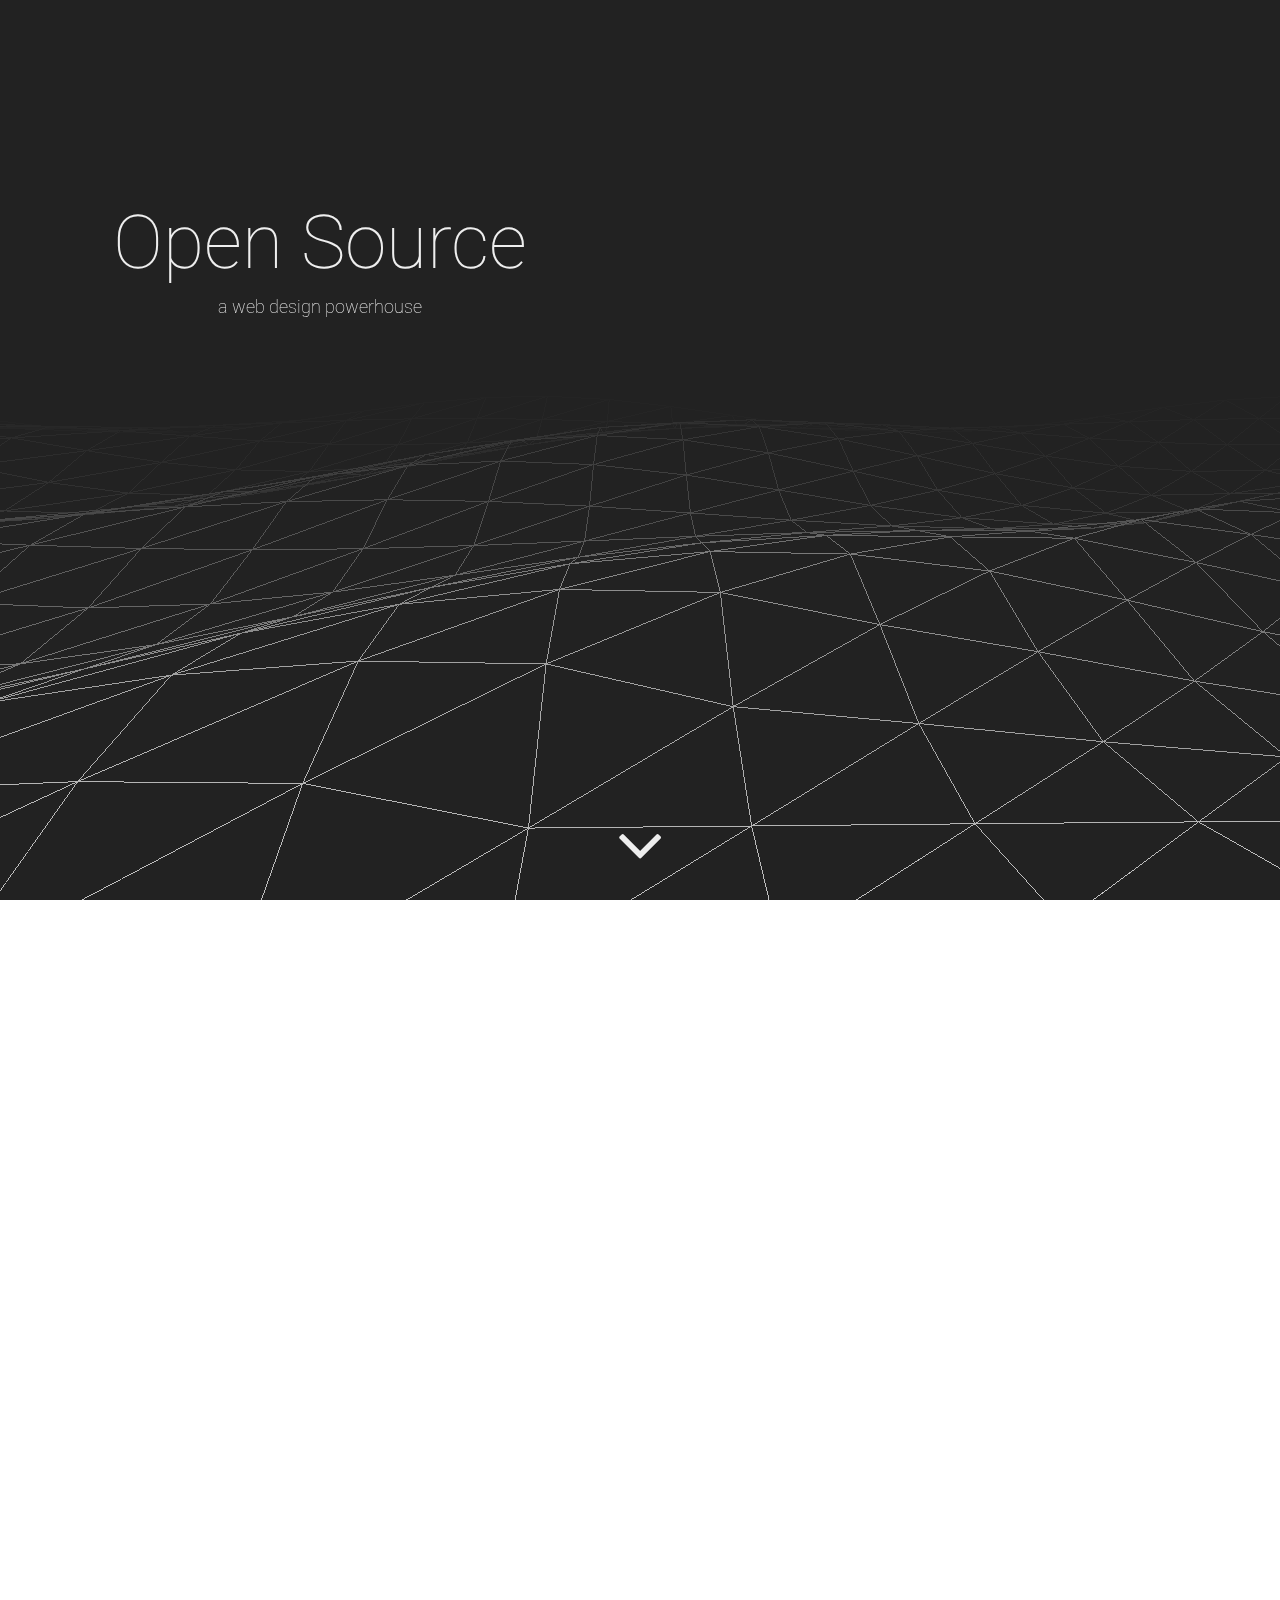
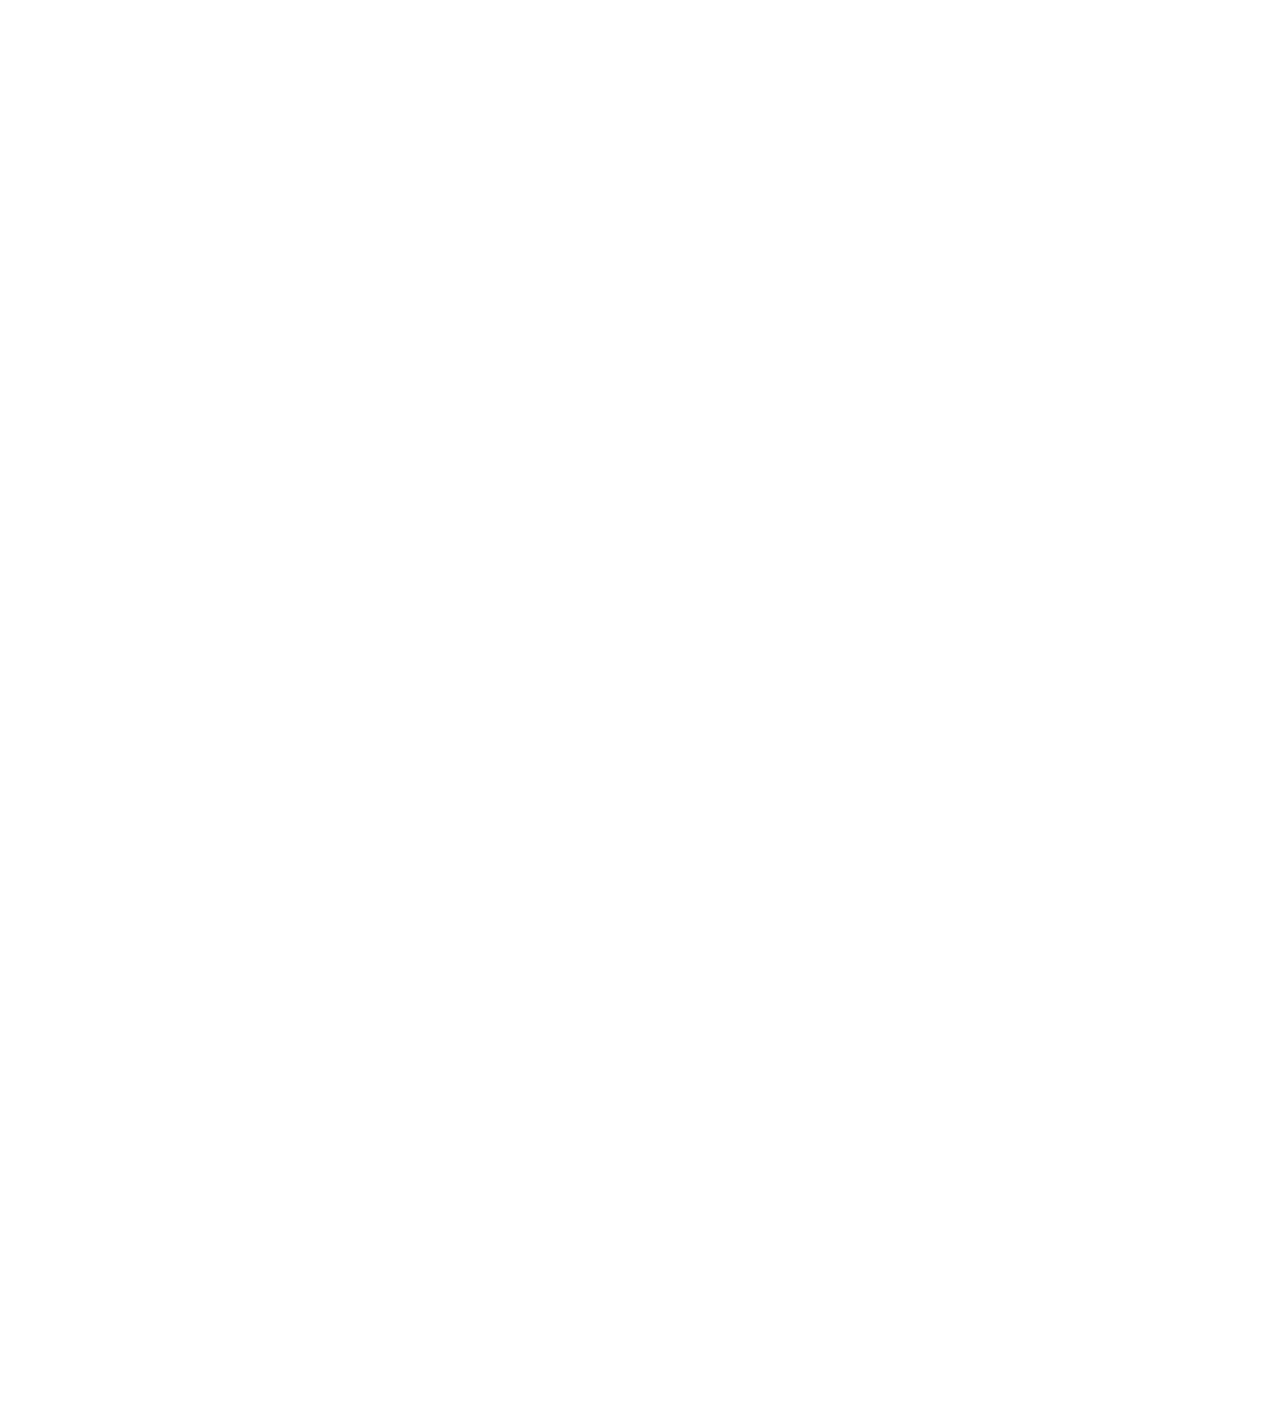
==== index.html @ b3cbcbed "master commit WIP" ====
<!DOCTYPE html>
<html lang="en">
    <head>
        <!-- Basic Page init and SEO -->
        <meta charset="UTF-8">
        <meta http-equiv="X-UA-Compatible" content="IE=edge">
        <meta name="viewport" content="width=device-width, initial-scale=1">
        <meta name="description" content="Open-Source dominates the web design field, and for good reason. Minds from around the world come together to push the limits of technology.">
        <meta name="keywords" content="Open Source, Bleeding Edge, THREE.js, jQuery, CSS, HTML5, Classie, Bootswatch, Font Awesome, Bootstrap, Modern, Website, Design">
        <meta name="robots" content="index,follow">
        <title>Open-Source: Home</title>
        
        <!-- Favicon Data generated by realfavicongenerator.net -->
        <link rel="apple-touch-icon" sizes="57x57" href="assets/images/icons/apple-touch-icon-57x57.png">
        <link rel="apple-touch-icon" sizes="60x60" href="assets/images/icons/apple-touch-icon-60x60.png">
        <link rel="apple-touch-icon" sizes="72x72" href="assets/images/icons/apple-touch-icon-72x72.png">
        <link rel="apple-touch-icon" sizes="76x76" href="assets/images/icons/apple-touch-icon-76x76.png">
        <link rel="apple-touch-icon" sizes="114x114" href="assets/images/icons/apple-touch-icon-114x114.png">
        <link rel="apple-touch-icon" sizes="120x120" href="assets/images/icons/apple-touch-icon-120x120.png">
        <link rel="apple-touch-icon" sizes="144x144" href="assets/images/icons/apple-touch-icon-144x144.png">
        <link rel="apple-touch-icon" sizes="152x152" href="assets/images/icons/apple-touch-icon-152x152.png">
        <link rel="apple-touch-icon" sizes="180x180" href="assets/images/icons/apple-touch-icon-180x180.png">
        <link rel="icon" type="image/png" href="assets/images/icons/favicon-32x32.png" sizes="32x32">
        <link rel="icon" type="image/png" href="assets/images/icons/favicon-194x194.png" sizes="194x194">
        <link rel="icon" type="image/png" href="assets/images/icons/favicon-96x96.png" sizes="96x96">
        <link rel="icon" type="image/png" href="assets/images/icons/android-chrome-192x192.png" sizes="192x192">
        <link rel="icon" type="image/png" href="assets/images/icons/favicon-16x16.png" sizes="16x16">
        <link rel="manifest" href="assets/images/icons/manifest.json">
        <link rel="mask-icon" href="assets/images/icons/safari-pinned-tab.svg" color="#5bbad5">
        <link rel="shortcut icon" href="assets/images/icons/favicon.ico">
        <meta name="msapplication-TileColor" content="#00aba9">
        <meta name="msapplication-TileImage" content="assets/images/icons/mstile-144x144.png">
        <meta name="msapplication-config" content="assets/images/icons/browserconfig.xml">
        <meta name="theme-color" content="#ffffff">
        
        <!-- CSS Resources -->
        <link rel="stylesheet" href="assets/lib/bootstrap/bootswatch/cosmo.min.css">
        <link rel="stylesheet" href="assets/lib/owlcarousel/owl.carousel.css">
        
        <!-- Icons -->
        <link rel="stylesheet" href="assets/lib/fontawesome/font-awesome.min.css">
        
        <!-- Custom Styles -->
        <link rel="stylesheet" href="assets/css/styles.css">
        
        <!-- Javascript Resources -->
        <script src="assets/lib/jquery/jquery.js"></script> <!-- Javascript library to add support for features and plugins -->
        <script src="assets/lib/classie/classie.js"></script> <!-- Used for adding and removing classes from DOM elements -->
        <script src="assets/lib/bootstrap/bootstrap.min.js"></script> <!-- Bootstrap scripts, used for dropdowns -->
        <script src="assets/lib/owlcarousel/owl.carousel.min.js"></script> <!-- Used for scrolling of projects on home page -->
        <script src="assets/lib/threejs/three.min.js"></script> <!-- WebGL interaction "middle man" script -->
        
        <!--[if lt IE 9]>
            <script src="http://html5shim.googlecode.com/svn/trunk/html5.js"></script>
        <![endif]-->
    </head>
    
    <body>
        <!-- Page Preloader to occupy user until resources are loaded -->
        <div id="preloader">
            <div>
                <div id="loader" style="transform:scale(0.6);"><div></div><div></div></div>
            </div>
        </div>

        <div id="intro-effect" class="intro-effect-push">
            
            <!-- hero for intro animation -->
            <header class="header">
        		<div id="three-container"></div> <!-- WebGL container -->
        		<div class="title-block">
        		    <h1>Open Source</h1>
                    <p>a web design powerhouse</p>
        		</div>
            	<button id="enter-site"><i class="fa fa-angle-down"></i></button>
        	</header>
        	
        	<!-- content div used for intro animation -->
        	<div class="content">
        	    
        	    <!-- Main navigation -->
                <nav id="main-nav" class="navbar navbar-default">
                    <div class="container-fluid">
                        <div class="navbar-header"> <!-- Bootstrap mobile toggle -->
                            <button type="button" class="navbar-toggle collapsed" data-toggle="collapse" data-target="#bs-example-navbar-collapse-1" aria-expanded="false">
                                <span class="sr-only">Toggle navigation</span>
                                <span class="icon-bar"></span>
                                <span class="icon-bar"></span>
                                <span class="icon-bar"></span>
                            </button>
                            <!-- button to return to landing page -->
                            <a id="reveal" class="navbar-brand" href="javascript:void(0)">Open Source</a>
                        </div>
                        
                        <div class="collapse navbar-collapse" id="bs-example-navbar-collapse-1">
                            <ul class="nav navbar-nav">
                                <li class="active"><a href="/">Home</a></li>
                                <li><a href="/who/">Who are we?</a></li>
                                <li><a href="/what/">What is Open Source?</a></li>
                                <li><a href="/why/">Why is it so great?</a></li>
                            </ul>
                            <ul class="nav navbar-nav navbar-right">
                                <li><a href="/more/">Learn more</a></li>
                            </ul>
                        </div>
                    </div>
                </nav>
                
                <!-- Main page content -->
                <main id="page-content" style="padding-bottom:70px">
                    <div class="container">
                        <div class="jumbotron">
                            <h1>Open Source Makes the Website World Go 'Round <small><small>(not just a Queen reference)</small></small></h1>
                            <p>Aside from proprietary giants such as Google, Microsoft, and Apple, open source projects run the interwebs. Open Source allows for collaboration among the coders of the world, creating a nerd army to tackle difficult projects.</p>
                            
                            <div class="btn-group">
                                <button type="button" class="btn btn-primary" href="javascript:void(0)" onclick="scrollToId('carousel-header')">Get Started</button>
                                <button type="button" class="btn btn-primary dropdown-toggle" data-toggle="dropdown" aria-haspopup="true" aria-expanded="false"><i class="fa fa-caret-down"></i><span class="sr-only">Toggle Dropdown</span></button>
                                <ul class="dropdown-menu">
                                    <li><a href="javascript:void(0)" onclick="scrollToId('carousel-header')">Projects We Use</a></li>
                                    <li><a href="javascript:void(0)" onclick="scrollToId('quotes-header')">Quotes</a></li>
                                    <li><a href="javascript:void(0)" onclick="scrollToId('facts-header')">Cool Facts</a></li>
                                </ul>
                            </div>
                        </div>
                        
                        <div class="page-header" id="carousel-header" style="padding:30px 0">
                            <h1>Check out these Open Source Projects <small>that we use on this site!</small></h1>
                        </div>
                    </div>
                    
                    <!-- carousel of projects we use on this site -->
                    <div class="row" style="background:#222;max-height:250px">
                        <div class="container">
                            <div id="owl-carousel" style="padding:50px 0">
                              <div class="item"><a href="https://jquery.com/" target="_blank"><img src="assets/images/carousel/jquery-logo.png" alt="jQuery logo" title="jQuery" style="height:150px"></a></div>
                              <div class="item"><a href="http://owlgraphic.com/owlcarousel/" target="_blank"><img src="assets/images/carousel/owl-logo.png" alt="Owl Carousel logo" title="Owl Carousel" style="height:140px;padding-top:5px"></a></div>
                              <div class="item"><a href="http://getbootstrap.com/" target="_blank"><img src="assets/images/carousel/bootstrap-logo.png" alt="Bootstrap logo" title="Bootstrap" style="height:150px"></a></div>
                              <div class="item"><a href="https://c9.io/" target="_blank"><img src="assets/images/carousel/cloud9-logo.png" alt="Cloud 9 logo" title="Cloud9" style="height:150px"></a></div>
                              <div class="item"><a href="https://fontawesome.io/" target="_blank" style="font-size:5em;color:white;text-decoration:none" title="Font Awesome"><i class="fa fa-flag fa-2x"></i></div>
                              <div class="item"><a href="https://bootswatch.com/cosmo/" target="_blank"><img src="assets/images/carousel/bootswatch-logo.png" alt="Bootswatch logo" title="Bootswatch (cosmo theme)" style="height:120px;padding-top:15px"></a></div>
                              <div class="item"><a href="https://threejs.org/" target="_blank"><img src="assets/images/carousel/threejs-logo.png" alt="Three.js logo" title="Three.js" style="padding-top:50px"></a></div>
                              <div class="item"><a href="https://www.khronos.org/webgl/" target="_blank"><img src="assets/images/carousel/webgl-logo.png" alt="WebGL logo" title="WebGL" style="height:150px"></a></div>
                            </div>
                        </div>
                    </div>
                    
                    <div class="container">
                        <!-- expert quotes -->
                        <div class="row">
                            <div class="page-header" id="quotes-header" style="padding:30px 0">
                                <h1>Hear it From the Pros</h1>
                            </div>
                            
                            <section class="well">
                                <blockquote class="blockquote-reverse">
                                    <p>Empowerment of individuals is a key part of what makes open source work,</br> since in the end, innovations tend to come from small groups,</br> not from large, structured efforts.</p>
                                    <small><cite title="Tim O'Reilly">Tim O'Reilly - <a href="http://www.brainyquote.com/quotes/keywords/open_source.html#zXzkv34ZWevtQgSE.99" class="no-style" target="_blank">read more</a></cite></small>
                                </blockquote>
                                <blockquote class="blockquote">
                                    <p>Open source is a development method for software that harnesses the power of distributed</br>peer review and transparency of process. The promise of open source is higher</br>quality better reliability, greater flexibility, lower cost, and</br>an end to predatory vendor lock-in.</p>
                                    <small><cite title="Open Source Initiative"><a href="https://opensource.org/about" class="no-style" target="_blank">read more</a> - OSI</cite></small>
                                </blockquote>
                                <blockquote class="blockquote-reverse">
                                    <p>When I first got into technology I didn't really understand what open source was.</br> Once I started writing software, I realized how important this would be.</p>
                                    <small><cite title="Matt Mullenweg">Matt Mullenweg - <a href="http://www.brainyquote.com/quotes/keywords/open_source.html#zXzkv34ZWevtQgSE.99" class="no-style" target="_blank">read more</a></cite></small>
                                </blockquote>
                                <a class="btn btn-primary" href="/why/">Read more about why it is so powerful <i class="fa fa-arrow-right"></i></a>
                            </section>
                        </div>
                        
                        <!-- Fun facts -->
                        <div class="row">
                            <div class="page-header" id="facts-header" style="padding:30px 0">
                                <h1>Cool Facts</h1>
                            </div>
                            
                            <!-- Facts -->
                            <section style="text-align:center" id="facts">
                                <div class="col-md-3">
                                    <p>Over</p>
                                    <h1 style="font-size:5em;font-weight:bold"><span class="counter" data-value-max="50" data-delta="1">0</span>%</h1></br>
                                    <p>of businesses use an open-source model</p>
                                </div>
                                <div class="col-md-3">
                                    <p>Over</p>
                                    <h1 style="font-size:5em;font-weight:bold"><span class="counter" data-value-max="60" data-delta="1">0</span>%</h1></br>
                                    <p>of <em>all</em> organizations use an open-source model</p>
                                </div>
                                <div class="col-md-3">
                                    <p>Almost</p>
                                    <h1 style="font-size:5em;font-weight:bold"><span class="counter" data-value-max="95" data-delta="1">0</span>%</h1></br>
                                    <p>of mainstream IT organizations either are or have announced plans to move to an open-source model</p>
                                </div>
                                <div class="col-md-3">
                                    <p>Over</p>
                                    <h1 style="font-size:5em;font-weight:bold"><span class="counter" data-value-max="5625" data-delta="25" data-value-current="0">0</span>,000</h1></br>
                                    <p>of businesses use an open-source model</p>
                                </div>
                            </section>
                        </div>
                    </div>
                </main>
                
                <footer class="row well">
                    <div class="container">
                        <div class="col-md-4" style="text-align:left">
                            <p class="navbar-text">Not &copy; by anyone.</p>
                        </div>
                        <div class="col-md-4" style="text-align:center">
                            <div class="btn-group-vertical">
                                <a class="btn btn-default" href="/who/">Who are we?</a>
                                <a class="btn btn-default" href="/what/">What is Open Source?</a>
                                <a class="btn btn-default" href="/why/">Why is it so great?</a>
                                <a class="btn btn-default" href="/more/">Learn more</a>
                            </div>
                        </div>
                        <div class="col-md-4" style="text-align:right">
                            <a href="javascript:void(0);" onclick="scrollToId('intro-effect')" class="btn btn-default">Back to top <i class="fa fa-caret-up"></i></a>
                        </div>
                    </div>
                </footer>
            </div>
        </div>
        
        <!-- Custom Javascript -->
        <script src="assets/js/home.js"></script> 
    </body>
</html>
---- assets/lib/bootstrap/bootswatch/cosmo.min.css ----
@import url(https://fonts.googleapis.com/css?family=Roboto:100,400,300);/*!
 * bootswatch v3.3.6
 * Homepage: http://bootswatch.com
 * Copyright 2012-2015 Thomas Park
 * Licensed under MIT
 * Based on Bootstrap
*//*!
 * Bootstrap v3.3.6 (http://getbootstrap.com)
 * Copyright 2011-2015 Twitter, Inc.
 * Licensed under MIT (https://github.com/twbs/bootstrap/blob/master/LICENSE)
 *//*! normalize.css v3.0.3 | MIT License | github.com/necolas/normalize.css */html{font-family:Roboto;-ms-text-size-adjust:100%;-webkit-text-size-adjust:100%}body{margin:0}article,aside,details,figcaption,figure,footer,header,hgroup,main,menu,nav,section,summary{display:block}audio,canvas,progress,video{display:inline-block;vertical-align:baseline}audio:not([controls]){display:none;height:0}[hidden],template{display:none}a{background-color:transparent}a:active,a:hover{outline:0}abbr[title]{border-bottom:1px dotted}b,strong{font-weight:bold}dfn{font-style:italic}h1{font-size:2em;margin:0.67em 0}mark{background:#ff0;color:#000}small{font-size:80%}sub,sup{font-size:75%;line-height:0;position:relative;vertical-align:baseline}sup{top:-0.5em}sub{bottom:-0.25em}img{border:0}svg:not(:root){overflow:hidden}figure{margin:1em 40px}hr{-webkit-box-sizing:content-box;-moz-box-sizing:content-box;box-sizing:content-box;height:0}pre{overflow:auto}code,kbd,pre,samp{font-family:monospace, monospace;font-size:1em}button,input,optgroup,select,textarea{color:inherit;font:inherit;margin:0}button{overflow:visible}button,select{text-transform:none}button,html input[type="button"],input[type="reset"],input[type="submit"]{-webkit-appearance:button;cursor:pointer}button[disabled],html input[disabled]{cursor:default}button::-moz-focus-inner,input::-moz-focus-inner{border:0;padding:0}input{line-height:normal}input[type="checkbox"],input[type="radio"]{-webkit-box-sizing:border-box;-moz-box-sizing:border-box;box-sizing:border-box;padding:0}input[type="number"]::-webkit-inner-spin-button,input[type="number"]::-webkit-outer-spin-button{height:auto}input[type="search"]{-webkit-appearance:textfield;-webkit-box-sizing:content-box;-moz-box-sizing:content-box;box-sizing:content-box}input[type="search"]::-webkit-search-cancel-button,input[type="search"]::-webkit-search-decoration{-webkit-appearance:none}fieldset{border:1px solid #c0c0c0;margin:0 2px;padding:0.35em 0.625em 0.75em}legend{border:0;padding:0}textarea{overflow:auto}optgroup{font-weight:bold}table{border-collapse:collapse;border-spacing:0}td,th{padding:0}/*! Source: https://github.com/h5bp/html5-boilerplate/blob/master/src/css/main.css */@media print{*,*:before,*:after{background:transparent !important;color:#000 !important;-webkit-box-shadow:none !important;box-shadow:none !important;text-shadow:none !important}a,a:visited{text-decoration:underline}a[href]:after{content:" (" attr(href) ")"}abbr[title]:after{content:" (" attr(title) ")"}a[href^="#"]:after,a[href^="javascript:"]:after{content:""}pre,blockquote{border:1px solid #999;page-break-inside:avoid}thead{display:table-header-group}tr,img{page-break-inside:avoid}img{max-width:100% !important}p,h2,h3{orphans:3;widows:3}h2,h3{page-break-after:avoid}.navbar{display:none}.btn>.caret,.dropup>.btn>.caret{border-top-color:#000 !important}.label{border:1px solid #000}.table{border-collapse:collapse !important}.table td,.table th{background-color:#fff !important}.table-bordered th,.table-bordered td{border:1px solid #ddd !important}}@font-face{font-family:'Glyphicons Halflings';src:url('../fonts/glyphicons-halflings-regular.eot');src:url('../fonts/glyphicons-halflings-regular.eot?#iefix') format('embedded-opentype'),url('../fonts/glyphicons-halflings-regular.woff2') format('woff2'),url('../fonts/glyphicons-halflings-regular.woff') format('woff'),url('../fonts/glyphicons-halflings-regular.ttf') format('truetype'),url('../fonts/glyphicons-halflings-regular.svg#glyphicons_halflingsregular') format('svg')}.glyphicon{position:relative;top:1px;display:inline-block;font-family:'Glyphicons Halflings';font-style:normal;font-weight:normal;line-height:1;-webkit-font-smoothing:antialiased;-moz-osx-font-smoothing:grayscale}.glyphicon-asterisk:before{content:"\002a"}.glyphicon-plus:before{content:"\002b"}.glyphicon-euro:before,.glyphicon-eur:before{content:"\20ac"}.glyphicon-minus:before{content:"\2212"}.glyphicon-cloud:before{content:"\2601"}.glyphicon-envelope:before{content:"\2709"}.glyphicon-pencil:before{content:"\270f"}.glyphicon-glass:before{content:"\e001"}.glyphicon-music:before{content:"\e002"}.glyphicon-search:before{content:"\e003"}.glyphicon-heart:before{content:"\e005"}.glyphicon-star:before{content:"\e006"}.glyphicon-star-empty:before{content:"\e007"}.glyphicon-user:before{content:"\e008"}.glyphicon-film:before{content:"\e009"}.glyphicon-th-large:before{content:"\e010"}.glyphicon-th:before{content:"\e011"}.glyphicon-th-list:before{content:"\e012"}.glyphicon-ok:before{content:"\e013"}.glyphicon-remove:before{content:"\e014"}.glyphicon-zoom-in:before{content:"\e015"}.glyphicon-zoom-out:before{content:"\e016"}.glyphicon-off:before{content:"\e017"}.glyphicon-signal:before{content:"\e018"}.glyphicon-cog:before{content:"\e019"}.glyphicon-trash:before{content:"\e020"}.glyphicon-home:before{content:"\e021"}.glyphicon-file:before{content:"\e022"}.glyphicon-time:before{content:"\e023"}.glyphicon-road:before{content:"\e024"}.glyphicon-download-alt:before{content:"\e025"}.glyphicon-download:before{content:"\e026"}.glyphicon-upload:before{content:"\e027"}.glyphicon-inbox:before{content:"\e028"}.glyphicon-play-circle:before{content:"\e029"}.glyphicon-repeat:before{content:"\e030"}.glyphicon-refresh:before{content:"\e031"}.glyphicon-list-alt:before{content:"\e032"}.glyphicon-lock:before{content:"\e033"}.glyphicon-flag:before{content:"\e034"}.glyphicon-headphones:before{content:"\e035"}.glyphicon-volume-off:before{content:"\e036"}.glyphicon-volume-down:before{content:"\e037"}.glyphicon-volume-up:before{content:"\e038"}.glyphicon-qrcode:before{content:"\e039"}.glyphicon-barcode:before{content:"\e040"}.glyphicon-tag:before{content:"\e041"}.glyphicon-tags:before{content:"\e042"}.glyphicon-book:before{content:"\e043"}.glyphicon-bookmark:before{content:"\e044"}.glyphicon-print:before{content:"\e045"}.glyphicon-camera:before{content:"\e046"}.glyphicon-font:before{content:"\e047"}.glyphicon-bold:before{content:"\e048"}.glyphicon-italic:before{content:"\e049"}.glyphicon-text-height:before{content:"\e050"}.glyphicon-text-width:before{content:"\e051"}.glyphicon-align-left:before{content:"\e052"}.glyphicon-align-center:before{content:"\e053"}.glyphicon-align-right:before{content:"\e054"}.glyphicon-align-justify:before{content:"\e055"}.glyphicon-list:before{content:"\e056"}.glyphicon-indent-left:before{content:"\e057"}.glyphicon-indent-right:before{content:"\e058"}.glyphicon-facetime-video:before{content:"\e059"}.glyphicon-picture:before{content:"\e060"}.glyphicon-map-marker:before{content:"\e062"}.glyphicon-adjust:before{content:"\e063"}.glyphicon-tint:before{content:"\e064"}.glyphicon-edit:before{content:"\e065"}.glyphicon-share:before{content:"\e066"}.glyphicon-check:before{content:"\e067"}.glyphicon-move:before{content:"\e068"}.glyphicon-step-backward:before{content:"\e069"}.glyphicon-fast-backward:before{content:"\e070"}.glyphicon-backward:before{content:"\e071"}.glyphicon-play:before{content:"\e072"}.glyphicon-pause:before{content:"\e073"}.glyphicon-stop:before{content:"\e074"}.glyphicon-forward:before{content:"\e075"}.glyphicon-fast-forward:before{content:"\e076"}.glyphicon-step-forward:before{content:"\e077"}.glyphicon-eject:before{content:"\e078"}.glyphicon-chevron-left:before{content:"\e079"}.glyphicon-chevron-right:before{content:"\e080"}.glyphicon-plus-sign:before{content:"\e081"}.glyphicon-minus-sign:before{content:"\e082"}.glyphicon-remove-sign:before{content:"\e083"}.glyphicon-ok-sign:before{content:"\e084"}.glyphicon-question-sign:before{content:"\e085"}.glyphicon-info-sign:before{content:"\e086"}.glyphicon-screenshot:before{content:"\e087"}.glyphicon-remove-circle:before{content:"\e088"}.glyphicon-ok-circle:before{content:"\e089"}.glyphicon-ban-circle:before{content:"\e090"}.glyphicon-arrow-left:before{content:"\e091"}.glyphicon-arrow-right:before{content:"\e092"}.glyphicon-arrow-up:before{content:"\e093"}.glyphicon-arrow-down:before{content:"\e094"}.glyphicon-share-alt:before{content:"\e095"}.glyphicon-resize-full:before{content:"\e096"}.glyphicon-resize-small:before{content:"\e097"}.glyphicon-exclamation-sign:before{content:"\e101"}.glyphicon-gift:before{content:"\e102"}.glyphicon-leaf:before{content:"\e103"}.glyphicon-fire:before{content:"\e104"}.glyphicon-eye-open:before{content:"\e105"}.glyphicon-eye-close:before{content:"\e106"}.glyphicon-warning-sign:before{content:"\e107"}.glyphicon-plane:before{content:"\e108"}.glyphicon-calendar:before{content:"\e109"}.glyphicon-random:before{content:"\e110"}.glyphicon-comment:before{content:"\e111"}.glyphicon-magnet:before{content:"\e112"}.glyphicon-chevron-up:before{content:"\e113"}.glyphicon-chevron-down:before{content:"\e114"}.glyphicon-retweet:before{content:"\e115"}.glyphicon-shopping-cart:before{content:"\e116"}.glyphicon-folder-close:before{content:"\e117"}.glyphicon-folder-open:before{content:"\e118"}.glyphicon-resize-vertical:before{content:"\e119"}.glyphicon-resize-horizontal:before{content:"\e120"}.glyphicon-hdd:before{content:"\e121"}.glyphicon-bullhorn:before{content:"\e122"}.glyphicon-bell:before{content:"\e123"}.glyphicon-certificate:before{content:"\e124"}.glyphicon-thumbs-up:before{content:"\e125"}.glyphicon-thumbs-down:before{content:"\e126"}.glyphicon-hand-right:before{content:"\e127"}.glyphicon-hand-left:before{content:"\e128"}.glyphicon-hand-up:before{content:"\e129"}.glyphicon-hand-down:before{content:"\e130"}.glyphicon-circle-arrow-right:before{content:"\e131"}.glyphicon-circle-arrow-left:before{content:"\e132"}.glyphicon-circle-arrow-up:before{content:"\e133"}.glyphicon-circle-arrow-down:before{content:"\e134"}.glyphicon-globe:before{content:"\e135"}.glyphicon-wrench:before{content:"\e136"}.glyphicon-tasks:before{content:"\e137"}.glyphicon-filter:before{content:"\e138"}.glyphicon-briefcase:before{content:"\e139"}.glyphicon-fullscreen:before{content:"\e140"}.glyphicon-dashboard:before{content:"\e141"}.glyphicon-paperclip:before{content:"\e142"}.glyphicon-heart-empty:before{content:"\e143"}.glyphicon-link:before{content:"\e144"}.glyphicon-phone:before{content:"\e145"}.glyphicon-pushpin:before{content:"\e146"}.glyphicon-usd:before{content:"\e148"}.glyphicon-gbp:before{content:"\e149"}.glyphicon-sort:before{content:"\e150"}.glyphicon-sort-by-alphabet:before{content:"\e151"}.glyphicon-sort-by-alphabet-alt:before{content:"\e152"}.glyphicon-sort-by-order:before{content:"\e153"}.glyphicon-sort-by-order-alt:before{content:"\e154"}.glyphicon-sort-by-attributes:before{content:"\e155"}.glyphicon-sort-by-attributes-alt:before{content:"\e156"}.glyphicon-unchecked:before{content:"\e157"}.glyphicon-expand:before{content:"\e158"}.glyphicon-collapse-down:before{content:"\e159"}.glyphicon-collapse-up:before{content:"\e160"}.glyphicon-log-in:before{content:"\e161"}.glyphicon-flash:before{content:"\e162"}.glyphicon-log-out:before{content:"\e163"}.glyphicon-new-window:before{content:"\e164"}.glyphicon-record:before{content:"\e165"}.glyphicon-save:before{content:"\e166"}.glyphicon-open:before{content:"\e167"}.glyphicon-saved:before{content:"\e168"}.glyphicon-import:before{content:"\e169"}.glyphicon-export:before{content:"\e170"}.glyphicon-send:before{content:"\e171"}.glyphicon-floppy-disk:before{content:"\e172"}.glyphicon-floppy-saved:before{content:"\e173"}.glyphicon-floppy-remove:before{content:"\e174"}.glyphicon-floppy-save:before{content:"\e175"}.glyphicon-floppy-open:before{content:"\e176"}.glyphicon-credit-card:before{content:"\e177"}.glyphicon-transfer:before{content:"\e178"}.glyphicon-cutlery:before{content:"\e179"}.glyphicon-header:before{content:"\e180"}.glyphicon-compressed:before{content:"\e181"}.glyphicon-earphone:before{content:"\e182"}.glyphicon-phone-alt:before{content:"\e183"}.glyphicon-tower:before{content:"\e184"}.glyphicon-stats:before{content:"\e185"}.glyphicon-sd-video:before{content:"\e186"}.glyphicon-hd-video:before{content:"\e187"}.glyphicon-subtitles:before{content:"\e188"}.glyphicon-sound-stereo:before{content:"\e189"}.glyphicon-sound-dolby:before{content:"\e190"}.glyphicon-sound-5-1:before{content:"\e191"}.glyphicon-sound-6-1:before{content:"\e192"}.glyphicon-sound-7-1:before{content:"\e193"}.glyphicon-copyright-mark:before{content:"\e194"}.glyphicon-registration-mark:before{content:"\e195"}.glyphicon-cloud-download:before{content:"\e197"}.glyphicon-cloud-upload:before{content:"\e198"}.glyphicon-tree-conifer:before{content:"\e199"}.glyphicon-tree-deciduous:before{content:"\e200"}.glyphicon-cd:before{content:"\e201"}.glyphicon-save-file:before{content:"\e202"}.glyphicon-open-file:before{content:"\e203"}.glyphicon-level-up:before{content:"\e204"}.glyphicon-copy:before{content:"\e205"}.glyphicon-paste:before{content:"\e206"}.glyphicon-alert:before{content:"\e209"}.glyphicon-equalizer:before{content:"\e210"}.glyphicon-king:before{content:"\e211"}.glyphicon-queen:before{content:"\e212"}.glyphicon-pawn:before{content:"\e213"}.glyphicon-bishop:before{content:"\e214"}.glyphicon-knight:before{content:"\e215"}.glyphicon-baby-formula:before{content:"\e216"}.glyphicon-tent:before{content:"\26fa"}.glyphicon-blackboard:before{content:"\e218"}.glyphicon-bed:before{content:"\e219"}.glyphicon-apple:before{content:"\f8ff"}.glyphicon-erase:before{content:"\e221"}.glyphicon-hourglass:before{content:"\231b"}.glyphicon-lamp:before{content:"\e223"}.glyphicon-duplicate:before{content:"\e224"}.glyphicon-piggy-bank:before{content:"\e225"}.glyphicon-scissors:before{content:"\e226"}.glyphicon-bitcoin:before{content:"\e227"}.glyphicon-btc:before{content:"\e227"}.glyphicon-xbt:before{content:"\e227"}.glyphicon-yen:before{content:"\00a5"}.glyphicon-jpy:before{content:"\00a5"}.glyphicon-ruble:before{content:"\20bd"}.glyphicon-rub:before{content:"\20bd"}.glyphicon-scale:before{content:"\e230"}.glyphicon-ice-lolly:before{content:"\e231"}.glyphicon-ice-lolly-tasted:before{content:"\e232"}.glyphicon-education:before{content:"\e233"}.glyphicon-option-horizontal:before{content:"\e234"}.glyphicon-option-vertical:before{content:"\e235"}.glyphicon-menu-hamburger:before{content:"\e236"}.glyphicon-modal-window:before{content:"\e237"}.glyphicon-oil:before{content:"\e238"}.glyphicon-grain:before{content:"\e239"}.glyphicon-sunglasses:before{content:"\e240"}.glyphicon-text-size:before{content:"\e241"}.glyphicon-text-color:before{content:"\e242"}.glyphicon-text-background:before{content:"\e243"}.glyphicon-object-align-top:before{content:"\e244"}.glyphicon-object-align-bottom:before{content:"\e245"}.glyphicon-object-align-horizontal:before{content:"\e246"}.glyphicon-object-align-left:before{content:"\e247"}.glyphicon-object-align-vertical:before{content:"\e248"}.glyphicon-object-align-right:before{content:"\e249"}.glyphicon-triangle-right:before{content:"\e250"}.glyphicon-triangle-left:before{content:"\e251"}.glyphicon-triangle-bottom:before{content:"\e252"}.glyphicon-triangle-top:before{content:"\e253"}.glyphicon-console:before{content:"\e254"}.glyphicon-superscript:before{content:"\e255"}.glyphicon-subscript:before{content:"\e256"}.glyphicon-menu-left:before{content:"\e257"}.glyphicon-menu-right:before{content:"\e258"}.glyphicon-menu-down:before{content:"\e259"}.glyphicon-menu-up:before{content:"\e260"}*{-webkit-box-sizing:border-box;-moz-box-sizing:border-box;box-sizing:border-box}*:before,*:after{-webkit-box-sizing:border-box;-moz-box-sizing:border-box;box-sizing:border-box}html{font-size:10px;-webkit-tap-highlight-color:rgba(0,0,0,0)}body{font-family:Roboto;font-size:15px;line-height:1.42857143;color:#333333;background-color:#ffffff}input,button,select,textarea{font-family:inherit;font-size:inherit;line-height:inherit}a{color:#2780e3;text-decoration:none}a:hover,a:focus{color:#165ba8;text-decoration:underline}a:focus{outline:thin dotted;outline:5px auto -webkit-focus-ring-color;outline-offset:-2px}figure{margin:0}img{vertical-align:middle}.img-responsive,.thumbnail>img,.thumbnail a>img,.carousel-inner>.item>img,.carousel-inner>.item>a>img{display:block;max-width:100%;height:auto}.img-rounded{border-radius:0}.img-thumbnail{padding:4px;line-height:1.42857143;background-color:#ffffff;border:1px solid #dddddd;border-radius:0;-webkit-transition:all .2s ease-in-out;-o-transition:all .2s ease-in-out;transition:all .2s ease-in-out;display:inline-block;max-width:100%;height:auto}.img-circle{border-radius:50%}hr{margin-top:21px;margin-bottom:21px;border:0;border-top:1px solid #e6e6e6}.sr-only{position:absolute;width:1px;height:1px;margin:-1px;padding:0;overflow:hidden;clip:rect(0, 0, 0, 0);border:0}.sr-only-focusable:active,.sr-only-focusable:focus{position:static;width:auto;height:auto;margin:0;overflow:visible;clip:auto}[role="button"]{cursor:pointer}h1,h2,h3,h4,h5,h6,.h1,.h2,.h3,.h4,.h5,.h6{font-family:Roboto;font-weight:300;line-height:1.1;color:inherit}h1 small,h2 small,h3 small,h4 small,h5 small,h6 small,.h1 small,.h2 small,.h3 small,.h4 small,.h5 small,.h6 small,h1 .small,h2 .small,h3 .small,h4 .small,h5 .small,h6 .small,.h1 .small,.h2 .small,.h3 .small,.h4 .small,.h5 .small,.h6 .small{font-weight:normal;line-height:1;color:#999999}h1,.h1,h2,.h2,h3,.h3{margin-top:21px;margin-bottom:10.5px}h1 small,.h1 small,h2 small,.h2 small,h3 small,.h3 small,h1 .small,.h1 .small,h2 .small,.h2 .small,h3 .small,.h3 .small{font-size:65%}h4,.h4,h5,.h5,h6,.h6{margin-top:10.5px;margin-bottom:10.5px}h4 small,.h4 small,h5 small,.h5 small,h6 small,.h6 small,h4 .small,.h4 .small,h5 .small,.h5 .small,h6 .small,.h6 .small{font-size:75%}h1,.h1{font-size:39px}h2,.h2{font-size:32px}h3,.h3{font-size:26px}h4,.h4{font-size:19px}h5,.h5{font-size:15px}h6,.h6{font-size:13px}p{margin:0 0 10.5px}.lead{margin-bottom:21px;font-size:17px;font-weight:300;line-height:1.4}@media (min-width:768px){.lead{font-size:22.5px}}small,.small{font-size:86%}mark,.mark{background-color:#ff7518;padding:.2em}.text-left{text-align:left}.text-right{text-align:right}.text-center{text-align:center}.text-justify{text-align:justify}.text-nowrap{white-space:nowrap}.text-lowercase{text-transform:lowercase}.text-uppercase{text-transform:uppercase}.text-capitalize{text-transform:capitalize}.text-muted{color:#999999}.text-primary{color:#2780e3}a.text-primary:hover,a.text-primary:focus{color:#1967be}.text-success{color:#ffffff}a.text-success:hover,a.text-success:focus{color:#e6e6e6}.text-info{color:#ffffff}a.text-info:hover,a.text-info:focus{color:#e6e6e6}.text-warning{color:#ffffff}a.text-warning:hover,a.text-warning:focus{color:#e6e6e6}.text-danger{color:#ffffff}a.text-danger:hover,a.text-danger:focus{color:#e6e6e6}.bg-primary{color:#fff;background-color:#2780e3}a.bg-primary:hover,a.bg-primary:focus{background-color:#1967be}.bg-success{background-color:#3fb618}a.bg-success:hover,a.bg-success:focus{background-color:#2f8912}.bg-info{background-color:#9954bb}a.bg-info:hover,a.bg-info:focus{background-color:#7e3f9d}.bg-warning{background-color:#ff7518}a.bg-warning:hover,a.bg-warning:focus{background-color:#e45c00}.bg-danger{background-color:#ff0039}a.bg-danger:hover,a.bg-danger:focus{background-color:#cc002e}.page-header{padding-bottom:9.5px;margin:42px 0 21px;border-bottom:1px solid #e6e6e6}ul,ol{margin-top:0;margin-bottom:10.5px}ul ul,ol ul,ul ol,ol ol{margin-bottom:0}.list-unstyled{padding-left:0;list-style:none}.list-inline{padding-left:0;list-style:none;margin-left:-5px}.list-inline>li{display:inline-block;padding-left:5px;padding-right:5px}dl{margin-top:0;margin-bottom:21px}dt,dd{line-height:1.42857143}dt{font-weight:bold}dd{margin-left:0}@media (min-width:768px){.dl-horizontal dt{float:left;width:160px;clear:left;text-align:right;overflow:hidden;text-overflow:ellipsis;white-space:nowrap}.dl-horizontal dd{margin-left:180px}}abbr[title],abbr[data-original-title]{cursor:help;border-bottom:1px dotted #999999}.initialism{font-size:90%;text-transform:uppercase}blockquote{padding:10.5px 21px;margin:0 0 21px;font-size:18.75px;border-left:5px solid #e6e6e6}blockquote p:last-child,blockquote ul:last-child,blockquote ol:last-child{margin-bottom:0}blockquote footer,blockquote small,blockquote .small{display:block;font-size:80%;line-height:1.42857143;color:#999999}blockquote footer:before,blockquote small:before,blockquote .small:before{content:'\2014 \00A0'}.blockquote-reverse,blockquote.pull-right{padding-right:15px;padding-left:0;border-right:5px solid #e6e6e6;border-left:0;text-align:right}.blockquote-reverse footer:before,blockquote.pull-right footer:before,.blockquote-reverse small:before,blockquote.pull-right small:before,.blockquote-reverse .small:before,blockquote.pull-right .small:before{content:''}.blockquote-reverse footer:after,blockquote.pull-right footer:after,.blockquote-reverse small:after,blockquote.pull-right small:after,.blockquote-reverse .small:after,blockquote.pull-right .small:after{content:'\00A0 \2014'}address{margin-bottom:21px;font-style:normal;line-height:1.42857143}code,kbd,pre,samp{font-family:Menlo,Monaco,Consolas,"Courier New",monospace}code{padding:2px 4px;font-size:90%;color:#c7254e;background-color:#f9f2f4;border-radius:0}kbd{padding:2px 4px;font-size:90%;color:#ffffff;background-color:#333333;border-radius:0;-webkit-box-shadow:inset 0 -1px 0 rgba(0,0,0,0.25);box-shadow:inset 0 -1px 0 rgba(0,0,0,0.25)}kbd kbd{padding:0;font-size:100%;font-weight:bold;-webkit-box-shadow:none;box-shadow:none}pre{display:block;padding:10px;margin:0 0 10.5px;font-size:14px;line-height:1.42857143;word-break:break-all;word-wrap:break-word;color:#333333;background-color:#f5f5f5;border:1px solid #cccccc;border-radius:0}pre code{padding:0;font-size:inherit;color:inherit;white-space:pre-wrap;background-color:transparent;border-radius:0}.pre-scrollable{max-height:340px;overflow-y:scroll}.container{margin-right:auto;margin-left:auto;padding-left:15px;padding-right:15px}@media (min-width:768px){.container{width:750px}}@media (min-width:992px){.container{width:970px}}@media (min-width:1200px){.container{width:1170px}}.container-fluid{margin-right:auto;margin-left:auto;padding-left:15px;padding-right:15px}.row{margin-left:-15px;margin-right:-15px}.col-xs-1,.col-sm-1,.col-md-1,.col-lg-1,.col-xs-2,.col-sm-2,.col-md-2,.col-lg-2,.col-xs-3,.col-sm-3,.col-md-3,.col-lg-3,.col-xs-4,.col-sm-4,.col-md-4,.col-lg-4,.col-xs-5,.col-sm-5,.col-md-5,.col-lg-5,.col-xs-6,.col-sm-6,.col-md-6,.col-lg-6,.col-xs-7,.col-sm-7,.col-md-7,.col-lg-7,.col-xs-8,.col-sm-8,.col-md-8,.col-lg-8,.col-xs-9,.col-sm-9,.col-md-9,.col-lg-9,.col-xs-10,.col-sm-10,.col-md-10,.col-lg-10,.col-xs-11,.col-sm-11,.col-md-11,.col-lg-11,.col-xs-12,.col-sm-12,.col-md-12,.col-lg-12{position:relative;min-height:1px;padding-left:15px;padding-right:15px}.col-xs-1,.col-xs-2,.col-xs-3,.col-xs-4,.col-xs-5,.col-xs-6,.col-xs-7,.col-xs-8,.col-xs-9,.col-xs-10,.col-xs-11,.col-xs-12{float:left}.col-xs-12{width:100%}.col-xs-11{width:91.66666667%}.col-xs-10{width:83.33333333%}.col-xs-9{width:75%}.col-xs-8{width:66.66666667%}.col-xs-7{width:58.33333333%}.col-xs-6{width:50%}.col-xs-5{width:41.66666667%}.col-xs-4{width:33.33333333%}.col-xs-3{width:25%}.col-xs-2{width:16.66666667%}.col-xs-1{width:8.33333333%}.col-xs-pull-12{right:100%}.col-xs-pull-11{right:91.66666667%}.col-xs-pull-10{right:83.33333333%}.col-xs-pull-9{right:75%}.col-xs-pull-8{right:66.66666667%}.col-xs-pull-7{right:58.33333333%}.col-xs-pull-6{right:50%}.col-xs-pull-5{right:41.66666667%}.col-xs-pull-4{right:33.33333333%}.col-xs-pull-3{right:25%}.col-xs-pull-2{right:16.66666667%}.col-xs-pull-1{right:8.33333333%}.col-xs-pull-0{right:auto}.col-xs-push-12{left:100%}.col-xs-push-11{left:91.66666667%}.col-xs-push-10{left:83.33333333%}.col-xs-push-9{left:75%}.col-xs-push-8{left:66.66666667%}.col-xs-push-7{left:58.33333333%}.col-xs-push-6{left:50%}.col-xs-push-5{left:41.66666667%}.col-xs-push-4{left:33.33333333%}.col-xs-push-3{left:25%}.col-xs-push-2{left:16.66666667%}.col-xs-push-1{left:8.33333333%}.col-xs-push-0{left:auto}.col-xs-offset-12{margin-left:100%}.col-xs-offset-11{margin-left:91.66666667%}.col-xs-offset-10{margin-left:83.33333333%}.col-xs-offset-9{margin-left:75%}.col-xs-offset-8{margin-left:66.66666667%}.col-xs-offset-7{margin-left:58.33333333%}.col-xs-offset-6{margin-left:50%}.col-xs-offset-5{margin-left:41.66666667%}.col-xs-offset-4{margin-left:33.33333333%}.col-xs-offset-3{margin-left:25%}.col-xs-offset-2{margin-left:16.66666667%}.col-xs-offset-1{margin-left:8.33333333%}.col-xs-offset-0{margin-left:0%}@media (min-width:768px){.col-sm-1,.col-sm-2,.col-sm-3,.col-sm-4,.col-sm-5,.col-sm-6,.col-sm-7,.col-sm-8,.col-sm-9,.col-sm-10,.col-sm-11,.col-sm-12{float:left}.col-sm-12{width:100%}.col-sm-11{width:91.66666667%}.col-sm-10{width:83.33333333%}.col-sm-9{width:75%}.col-sm-8{width:66.66666667%}.col-sm-7{width:58.33333333%}.col-sm-6{width:50%}.col-sm-5{width:41.66666667%}.col-sm-4{width:33.33333333%}.col-sm-3{width:25%}.col-sm-2{width:16.66666667%}.col-sm-1{width:8.33333333%}.col-sm-pull-12{right:100%}.col-sm-pull-11{right:91.66666667%}.col-sm-pull-10{right:83.33333333%}.col-sm-pull-9{right:75%}.col-sm-pull-8{right:66.66666667%}.col-sm-pull-7{right:58.33333333%}.col-sm-pull-6{right:50%}.col-sm-pull-5{right:41.66666667%}.col-sm-pull-4{right:33.33333333%}.col-sm-pull-3{right:25%}.col-sm-pull-2{right:16.66666667%}.col-sm-pull-1{right:8.33333333%}.col-sm-pull-0{right:auto}.col-sm-push-12{left:100%}.col-sm-push-11{left:91.66666667%}.col-sm-push-10{left:83.33333333%}.col-sm-push-9{left:75%}.col-sm-push-8{left:66.66666667%}.col-sm-push-7{left:58.33333333%}.col-sm-push-6{left:50%}.col-sm-push-5{left:41.66666667%}.col-sm-push-4{left:33.33333333%}.col-sm-push-3{left:25%}.col-sm-push-2{left:16.66666667%}.col-sm-push-1{left:8.33333333%}.col-sm-push-0{left:auto}.col-sm-offset-12{margin-left:100%}.col-sm-offset-11{margin-left:91.66666667%}.col-sm-offset-10{margin-left:83.33333333%}.col-sm-offset-9{margin-left:75%}.col-sm-offset-8{margin-left:66.66666667%}.col-sm-offset-7{margin-left:58.33333333%}.col-sm-offset-6{margin-left:50%}.col-sm-offset-5{margin-left:41.66666667%}.col-sm-offset-4{margin-left:33.33333333%}.col-sm-offset-3{margin-left:25%}.col-sm-offset-2{margin-left:16.66666667%}.col-sm-offset-1{margin-left:8.33333333%}.col-sm-offset-0{margin-left:0%}}@media (min-width:992px){.col-md-1,.col-md-2,.col-md-3,.col-md-4,.col-md-5,.col-md-6,.col-md-7,.col-md-8,.col-md-9,.col-md-10,.col-md-11,.col-md-12{float:left}.col-md-12{width:100%}.col-md-11{width:91.66666667%}.col-md-10{width:83.33333333%}.col-md-9{width:75%}.col-md-8{width:66.66666667%}.col-md-7{width:58.33333333%}.col-md-6{width:50%}.col-md-5{width:41.66666667%}.col-md-4{width:33.33333333%}.col-md-3{width:25%}.col-md-2{width:16.66666667%}.col-md-1{width:8.33333333%}.col-md-pull-12{right:100%}.col-md-pull-11{right:91.66666667%}.col-md-pull-10{right:83.33333333%}.col-md-pull-9{right:75%}.col-md-pull-8{right:66.66666667%}.col-md-pull-7{right:58.33333333%}.col-md-pull-6{right:50%}.col-md-pull-5{right:41.66666667%}.col-md-pull-4{right:33.33333333%}.col-md-pull-3{right:25%}.col-md-pull-2{right:16.66666667%}.col-md-pull-1{right:8.33333333%}.col-md-pull-0{right:auto}.col-md-push-12{left:100%}.col-md-push-11{left:91.66666667%}.col-md-push-10{left:83.33333333%}.col-md-push-9{left:75%}.col-md-push-8{left:66.66666667%}.col-md-push-7{left:58.33333333%}.col-md-push-6{left:50%}.col-md-push-5{left:41.66666667%}.col-md-push-4{left:33.33333333%}.col-md-push-3{left:25%}.col-md-push-2{left:16.66666667%}.col-md-push-1{left:8.33333333%}.col-md-push-0{left:auto}.col-md-offset-12{margin-left:100%}.col-md-offset-11{margin-left:91.66666667%}.col-md-offset-10{margin-left:83.33333333%}.col-md-offset-9{margin-left:75%}.col-md-offset-8{margin-left:66.66666667%}.col-md-offset-7{margin-left:58.33333333%}.col-md-offset-6{margin-left:50%}.col-md-offset-5{margin-left:41.66666667%}.col-md-offset-4{margin-left:33.33333333%}.col-md-offset-3{margin-left:25%}.col-md-offset-2{margin-left:16.66666667%}.col-md-offset-1{margin-left:8.33333333%}.col-md-offset-0{margin-left:0%}}@media (min-width:1200px){.col-lg-1,.col-lg-2,.col-lg-3,.col-lg-4,.col-lg-5,.col-lg-6,.col-lg-7,.col-lg-8,.col-lg-9,.col-lg-10,.col-lg-11,.col-lg-12{float:left}.col-lg-12{width:100%}.col-lg-11{width:91.66666667%}.col-lg-10{width:83.33333333%}.col-lg-9{width:75%}.col-lg-8{width:66.66666667%}.col-lg-7{width:58.33333333%}.col-lg-6{width:50%}.col-lg-5{width:41.66666667%}.col-lg-4{width:33.33333333%}.col-lg-3{width:25%}.col-lg-2{width:16.66666667%}.col-lg-1{width:8.33333333%}.col-lg-pull-12{right:100%}.col-lg-pull-11{right:91.66666667%}.col-lg-pull-10{right:83.33333333%}.col-lg-pull-9{right:75%}.col-lg-pull-8{right:66.66666667%}.col-lg-pull-7{right:58.33333333%}.col-lg-pull-6{right:50%}.col-lg-pull-5{right:41.66666667%}.col-lg-pull-4{right:33.33333333%}.col-lg-pull-3{right:25%}.col-lg-pull-2{right:16.66666667%}.col-lg-pull-1{right:8.33333333%}.col-lg-pull-0{right:auto}.col-lg-push-12{left:100%}.col-lg-push-11{left:91.66666667%}.col-lg-push-10{left:83.33333333%}.col-lg-push-9{left:75%}.col-lg-push-8{left:66.66666667%}.col-lg-push-7{left:58.33333333%}.col-lg-push-6{left:50%}.col-lg-push-5{left:41.66666667%}.col-lg-push-4{left:33.33333333%}.col-lg-push-3{left:25%}.col-lg-push-2{left:16.66666667%}.col-lg-push-1{left:8.33333333%}.col-lg-push-0{left:auto}.col-lg-offset-12{margin-left:100%}.col-lg-offset-11{margin-left:91.66666667%}.col-lg-offset-10{margin-left:83.33333333%}.col-lg-offset-9{margin-left:75%}.col-lg-offset-8{margin-left:66.66666667%}.col-lg-offset-7{margin-left:58.33333333%}.col-lg-offset-6{margin-left:50%}.col-lg-offset-5{margin-left:41.66666667%}.col-lg-offset-4{margin-left:33.33333333%}.col-lg-offset-3{margin-left:25%}.col-lg-offset-2{margin-left:16.66666667%}.col-lg-offset-1{margin-left:8.33333333%}.col-lg-offset-0{margin-left:0%}}table{background-color:transparent}caption{padding-top:8px;padding-bottom:8px;color:#999999;text-align:left}th{text-align:left}.table{width:100%;max-width:100%;margin-bottom:21px}.table>thead>tr>th,.table>tbody>tr>th,.table>tfoot>tr>th,.table>thead>tr>td,.table>tbody>tr>td,.table>tfoot>tr>td{padding:8px;line-height:1.42857143;vertical-align:top;border-top:1px solid #dddddd}.table>thead>tr>th{vertical-align:bottom;border-bottom:2px solid #dddddd}.table>caption+thead>tr:first-child>th,.table>colgroup+thead>tr:first-child>th,.table>thead:first-child>tr:first-child>th,.table>caption+thead>tr:first-child>td,.table>colgroup+thead>tr:first-child>td,.table>thead:first-child>tr:first-child>td{border-top:0}.table>tbody+tbody{border-top:2px solid #dddddd}.table .table{background-color:#ffffff}.table-condensed>thead>tr>th,.table-condensed>tbody>tr>th,.table-condensed>tfoot>tr>th,.table-condensed>thead>tr>td,.table-condensed>tbody>tr>td,.table-condensed>tfoot>tr>td{padding:5px}.table-bordered{border:1px solid #dddddd}.table-bordered>thead>tr>th,.table-bordered>tbody>tr>th,.table-bordered>tfoot>tr>th,.table-bordered>thead>tr>td,.table-bordered>tbody>tr>td,.table-bordered>tfoot>tr>td{border:1px solid #dddddd}.table-bordered>thead>tr>th,.table-bordered>thead>tr>td{border-bottom-width:2px}.table-striped>tbody>tr:nth-of-type(odd){background-color:#f9f9f9}.table-hover>tbody>tr:hover{background-color:#f5f5f5}table col[class*="col-"]{position:static;float:none;display:table-column}table td[class*="col-"],table th[class*="col-"]{position:static;float:none;display:table-cell}.table>thead>tr>td.active,.table>tbody>tr>td.active,.table>tfoot>tr>td.active,.table>thead>tr>th.active,.table>tbody>tr>th.active,.table>tfoot>tr>th.active,.table>thead>tr.active>td,.table>tbody>tr.active>td,.table>tfoot>tr.active>td,.table>thead>tr.active>th,.table>tbody>tr.active>th,.table>tfoot>tr.active>th{background-color:#f5f5f5}.table-hover>tbody>tr>td.active:hover,.table-hover>tbody>tr>th.active:hover,.table-hover>tbody>tr.active:hover>td,.table-hover>tbody>tr:hover>.active,.table-hover>tbody>tr.active:hover>th{background-color:#e8e8e8}.table>thead>tr>td.success,.table>tbody>tr>td.success,.table>tfoot>tr>td.success,.table>thead>tr>th.success,.table>tbody>tr>th.success,.table>tfoot>tr>th.success,.table>thead>tr.success>td,.table>tbody>tr.success>td,.table>tfoot>tr.success>td,.table>thead>tr.success>th,.table>tbody>tr.success>th,.table>tfoot>tr.success>th{background-color:#3fb618}.table-hover>tbody>tr>td.success:hover,.table-hover>tbody>tr>th.success:hover,.table-hover>tbody>tr.success:hover>td,.table-hover>tbody>tr:hover>.success,.table-hover>tbody>tr.success:hover>th{background-color:#379f15}.table>thead>tr>td.info,.table>tbody>tr>td.info,.table>tfoot>tr>td.info,.table>thead>tr>th.info,.table>tbody>tr>th.info,.table>tfoot>tr>th.info,.table>thead>tr.info>td,.table>tbody>tr.info>td,.table>tfoot>tr.info>td,.table>thead>tr.info>th,.table>tbody>tr.info>th,.table>tfoot>tr.info>th{background-color:#9954bb}.table-hover>tbody>tr>td.info:hover,.table-hover>tbody>tr>th.info:hover,.table-hover>tbody>tr.info:hover>td,.table-hover>tbody>tr:hover>.info,.table-hover>tbody>tr.info:hover>th{background-color:#8d46b0}.table>thead>tr>td.warning,.table>tbody>tr>td.warning,.table>tfoot>tr>td.warning,.table>thead>tr>th.warning,.table>tbody>tr>th.warning,.table>tfoot>tr>th.warning,.table>thead>tr.warning>td,.table>tbody>tr.warning>td,.table>tfoot>tr.warning>td,.table>thead>tr.warning>th,.table>tbody>tr.warning>th,.table>tfoot>tr.warning>th{background-color:#ff7518}.table-hover>tbody>tr>td.warning:hover,.table-hover>tbody>tr>th.warning:hover,.table-hover>tbody>tr.warning:hover>td,.table-hover>tbody>tr:hover>.warning,.table-hover>tbody>tr.warning:hover>th{background-color:#fe6600}.table>thead>tr>td.danger,.table>tbody>tr>td.danger,.table>tfoot>tr>td.danger,.table>thead>tr>th.danger,.table>tbody>tr>th.danger,.table>tfoot>tr>th.danger,.table>thead>tr.danger>td,.table>tbody>tr.danger>td,.table>tfoot>tr.danger>td,.table>thead>tr.danger>th,.table>tbody>tr.danger>th,.table>tfoot>tr.danger>th{background-color:#ff0039}.table-hover>tbody>tr>td.danger:hover,.table-hover>tbody>tr>th.danger:hover,.table-hover>tbody>tr.danger:hover>td,.table-hover>tbody>tr:hover>.danger,.table-hover>tbody>tr.danger:hover>th{background-color:#e60033}.table-responsive{overflow-x:auto;min-height:0.01%}@media screen and (max-width:767px){.table-responsive{width:100%;margin-bottom:15.75px;overflow-y:hidden;-ms-overflow-style:-ms-autohiding-scrollbar;border:1px solid #dddddd}.table-responsive>.table{margin-bottom:0}.table-responsive>.table>thead>tr>th,.table-responsive>.table>tbody>tr>th,.table-responsive>.table>tfoot>tr>th,.table-responsive>.table>thead>tr>td,.table-responsive>.table>tbody>tr>td,.table-responsive>.table>tfoot>tr>td{white-space:nowrap}.table-responsive>.table-bordered{border:0}.table-responsive>.table-bordered>thead>tr>th:first-child,.table-responsive>.table-bordered>tbody>tr>th:first-child,.table-responsive>.table-bordered>tfoot>tr>th:first-child,.table-responsive>.table-bordered>thead>tr>td:first-child,.table-responsive>.table-bordered>tbody>tr>td:first-child,.table-responsive>.table-bordered>tfoot>tr>td:first-child{border-left:0}.table-responsive>.table-bordered>thead>tr>th:last-child,.table-responsive>.table-bordered>tbody>tr>th:last-child,.table-responsive>.table-bordered>tfoot>tr>th:last-child,.table-responsive>.table-bordered>thead>tr>td:last-child,.table-responsive>.table-bordered>tbody>tr>td:last-child,.table-responsive>.table-bordered>tfoot>tr>td:last-child{border-right:0}.table-responsive>.table-bordered>tbody>tr:last-child>th,.table-responsive>.table-bordered>tfoot>tr:last-child>th,.table-responsive>.table-bordered>tbody>tr:last-child>td,.table-responsive>.table-bordered>tfoot>tr:last-child>td{border-bottom:0}}fieldset{padding:0;margin:0;border:0;min-width:0}legend{display:block;width:100%;padding:0;margin-bottom:21px;font-size:22.5px;line-height:inherit;color:#333333;border:0;border-bottom:1px solid #e5e5e5}label{display:inline-block;max-width:100%;margin-bottom:5px;font-weight:bold}input[type="search"]{-webkit-box-sizing:border-box;-moz-box-sizing:border-box;box-sizing:border-box}input[type="radio"],input[type="checkbox"]{margin:4px 0 0;margin-top:1px \9;line-height:normal}input[type="file"]{display:block}input[type="range"]{display:block;width:100%}select[multiple],select[size]{height:auto}input[type="file"]:focus,input[type="radio"]:focus,input[type="checkbox"]:focus{outline:thin dotted;outline:5px auto -webkit-focus-ring-color;outline-offset:-2px}output{display:block;padding-top:11px;font-size:15px;line-height:1.42857143;color:#333333}.form-control{display:block;width:100%;height:43px;padding:10px 18px;font-size:15px;line-height:1.42857143;color:#333333;background-color:#ffffff;background-image:none;border:1px solid #cccccc;border-radius:0;-webkit-box-shadow:inset 0 1px 1px rgba(0,0,0,0.075);box-shadow:inset 0 1px 1px rgba(0,0,0,0.075);-webkit-transition:border-color ease-in-out .15s,-webkit-box-shadow ease-in-out .15s;-o-transition:border-color ease-in-out .15s,box-shadow ease-in-out .15s;transition:border-color ease-in-out .15s,box-shadow ease-in-out .15s}.form-control:focus{border-color:#66afe9;outline:0;-webkit-box-shadow:inset 0 1px 1px rgba(0,0,0,0.075),0 0 8px rgba(102,175,233,0.6);box-shadow:inset 0 1px 1px rgba(0,0,0,0.075),0 0 8px rgba(102,175,233,0.6)}.form-control::-moz-placeholder{color:#999999;opacity:1}.form-control:-ms-input-placeholder{color:#999999}.form-control::-webkit-input-placeholder{color:#999999}.form-control::-ms-expand{border:0;background-color:transparent}.form-control[disabled],.form-control[readonly],fieldset[disabled] .form-control{background-color:#e6e6e6;opacity:1}.form-control[disabled],fieldset[disabled] .form-control{cursor:not-allowed}textarea.form-control{height:auto}input[type="search"]{-webkit-appearance:none}@media screen and (-webkit-min-device-pixel-ratio:0){input[type="date"].form-control,input[type="time"].form-control,input[type="datetime-local"].form-control,input[type="month"].form-control{line-height:43px}input[type="date"].input-sm,input[type="time"].input-sm,input[type="datetime-local"].input-sm,input[type="month"].input-sm,.input-group-sm input[type="date"],.input-group-sm input[type="time"],.input-group-sm input[type="datetime-local"],.input-group-sm input[type="month"]{line-height:31px}input[type="date"].input-lg,input[type="time"].input-lg,input[type="datetime-local"].input-lg,input[type="month"].input-lg,.input-group-lg input[type="date"],.input-group-lg input[type="time"],.input-group-lg input[type="datetime-local"],.input-group-lg input[type="month"]{line-height:64px}}.form-group{margin-bottom:15px}.radio,.checkbox{position:relative;display:block;margin-top:10px;margin-bottom:10px}.radio label,.checkbox label{min-height:21px;padding-left:20px;margin-bottom:0;font-weight:normal;cursor:pointer}.radio input[type="radio"],.radio-inline input[type="radio"],.checkbox input[type="checkbox"],.checkbox-inline input[type="checkbox"]{position:absolute;margin-left:-20px;margin-top:4px \9}.radio+.radio,.checkbox+.checkbox{margin-top:-5px}.radio-inline,.checkbox-inline{position:relative;display:inline-block;padding-left:20px;margin-bottom:0;vertical-align:middle;font-weight:normal;cursor:pointer}.radio-inline+.radio-inline,.checkbox-inline+.checkbox-inline{margin-top:0;margin-left:10px}input[type="radio"][disabled],input[type="checkbox"][disabled],input[type="radio"].disabled,input[type="checkbox"].disabled,fieldset[disabled] input[type="radio"],fieldset[disabled] input[type="checkbox"]{cursor:not-allowed}.radio-inline.disabled,.checkbox-inline.disabled,fieldset[disabled] .radio-inline,fieldset[disabled] .checkbox-inline{cursor:not-allowed}.radio.disabled label,.checkbox.disabled label,fieldset[disabled] .radio label,fieldset[disabled] .checkbox label{cursor:not-allowed}.form-control-static{padding-top:11px;padding-bottom:11px;margin-bottom:0;min-height:36px}.form-control-static.input-lg,.form-control-static.input-sm{padding-left:0;padding-right:0}.input-sm{height:31px;padding:5px 10px;font-size:13px;line-height:1.5;border-radius:0}select.input-sm{height:31px;line-height:31px}textarea.input-sm,select[multiple].input-sm{height:auto}.form-group-sm .form-control{height:31px;padding:5px 10px;font-size:13px;line-height:1.5;border-radius:0}.form-group-sm select.form-control{height:31px;line-height:31px}.form-group-sm textarea.form-control,.form-group-sm select[multiple].form-control{height:auto}.form-group-sm .form-control-static{height:31px;min-height:34px;padding:6px 10px;font-size:13px;line-height:1.5}.input-lg{height:64px;padding:18px 30px;font-size:19px;line-height:1.3333333;border-radius:0}select.input-lg{height:64px;line-height:64px}textarea.input-lg,select[multiple].input-lg{height:auto}.form-group-lg .form-control{height:64px;padding:18px 30px;font-size:19px;line-height:1.3333333;border-radius:0}.form-group-lg select.form-control{height:64px;line-height:64px}.form-group-lg textarea.form-control,.form-group-lg select[multiple].form-control{height:auto}.form-group-lg .form-control-static{height:64px;min-height:40px;padding:19px 30px;font-size:19px;line-height:1.3333333}.has-feedback{position:relative}.has-feedback .form-control{padding-right:53.75px}.form-control-feedback{position:absolute;top:0;right:0;z-index:2;display:block;width:43px;height:43px;line-height:43px;text-align:center;pointer-events:none}.input-lg+.form-control-feedback,.input-group-lg+.form-control-feedback,.form-group-lg .form-control+.form-control-feedback{width:64px;height:64px;line-height:64px}.input-sm+.form-control-feedback,.input-group-sm+.form-control-feedback,.form-group-sm .form-control+.form-control-feedback{width:31px;height:31px;line-height:31px}.has-success .help-block,.has-success .control-label,.has-success .radio,.has-success .checkbox,.has-success .radio-inline,.has-success .checkbox-inline,.has-success.radio label,.has-success.checkbox label,.has-success.radio-inline label,.has-success.checkbox-inline label{color:#ffffff}.has-success .form-control{border-color:#ffffff;-webkit-box-shadow:inset 0 1px 1px rgba(0,0,0,0.075);box-shadow:inset 0 1px 1px rgba(0,0,0,0.075)}.has-success .form-control:focus{border-color:#e6e6e6;-webkit-box-shadow:inset 0 1px 1px rgba(0,0,0,0.075),0 0 6px #fff;box-shadow:inset 0 1px 1px rgba(0,0,0,0.075),0 0 6px #fff}.has-success .input-group-addon{color:#ffffff;border-color:#ffffff;background-color:#3fb618}.has-success .form-control-feedback{color:#ffffff}.has-warning .help-block,.has-warning .control-label,.has-warning .radio,.has-warning .checkbox,.has-warning .radio-inline,.has-warning .checkbox-inline,.has-warning.radio label,.has-warning.checkbox label,.has-warning.radio-inline label,.has-warning.checkbox-inline label{color:#ffffff}.has-warning .form-control{border-color:#ffffff;-webkit-box-shadow:inset 0 1px 1px rgba(0,0,0,0.075);box-shadow:inset 0 1px 1px rgba(0,0,0,0.075)}.has-warning .form-control:focus{border-color:#e6e6e6;-webkit-box-shadow:inset 0 1px 1px rgba(0,0,0,0.075),0 0 6px #fff;box-shadow:inset 0 1px 1px rgba(0,0,0,0.075),0 0 6px #fff}.has-warning .input-group-addon{color:#ffffff;border-color:#ffffff;background-color:#ff7518}.has-warning .form-control-feedback{color:#ffffff}.has-error .help-block,.has-error .control-label,.has-error .radio,.has-error .checkbox,.has-error .radio-inline,.has-error .checkbox-inline,.has-error.radio label,.has-error.checkbox label,.has-error.radio-inline label,.has-error.checkbox-inline label{color:#ffffff}.has-error .form-control{border-color:#ffffff;-webkit-box-shadow:inset 0 1px 1px rgba(0,0,0,0.075);box-shadow:inset 0 1px 1px rgba(0,0,0,0.075)}.has-error .form-control:focus{border-color:#e6e6e6;-webkit-box-shadow:inset 0 1px 1px rgba(0,0,0,0.075),0 0 6px #fff;box-shadow:inset 0 1px 1px rgba(0,0,0,0.075),0 0 6px #fff}.has-error .input-group-addon{color:#ffffff;border-color:#ffffff;background-color:#ff0039}.has-error .form-control-feedback{color:#ffffff}.has-feedback label~.form-control-feedback{top:26px}.has-feedback label.sr-only~.form-control-feedback{top:0}.help-block{display:block;margin-top:5px;margin-bottom:10px;color:#737373}@media (min-width:768px){.form-inline .form-group{display:inline-block;margin-bottom:0;vertical-align:middle}.form-inline .form-control{display:inline-block;width:auto;vertical-align:middle}.form-inline .form-control-static{display:inline-block}.form-inline .input-group{display:inline-table;vertical-align:middle}.form-inline .input-group .input-group-addon,.form-inline .input-group .input-group-btn,.form-inline .input-group .form-control{width:auto}.form-inline .input-group>.form-control{width:100%}.form-inline .control-label{margin-bottom:0;vertical-align:middle}.form-inline .radio,.form-inline .checkbox{display:inline-block;margin-top:0;margin-bottom:0;vertical-align:middle}.form-inline .radio label,.form-inline .checkbox label{padding-left:0}.form-inline .radio input[type="radio"],.form-inline .checkbox input[type="checkbox"]{position:relative;margin-left:0}.form-inline .has-feedback .form-control-feedback{top:0}}.form-horizontal .radio,.form-horizontal .checkbox,.form-horizontal .radio-inline,.form-horizontal .checkbox-inline{margin-top:0;margin-bottom:0;padding-top:11px}.form-horizontal .radio,.form-horizontal .checkbox{min-height:32px}.form-horizontal .form-group{margin-left:-15px;margin-right:-15px}@media (min-width:768px){.form-horizontal .control-label{text-align:right;margin-bottom:0;padding-top:11px}}.form-horizontal .has-feedback .form-control-feedback{right:15px}@media (min-width:768px){.form-horizontal .form-group-lg .control-label{padding-top:19px;font-size:19px}}@media (min-width:768px){.form-horizontal .form-group-sm .control-label{padding-top:6px;font-size:13px}}.btn{display:inline-block;margin-bottom:0;font-weight:normal;text-align:center;vertical-align:middle;-ms-touch-action:manipulation;touch-action:manipulation;cursor:pointer;background-image:none;border:1px solid transparent;white-space:nowrap;padding:10px 18px;font-size:15px;line-height:1.42857143;border-radius:0;-webkit-user-select:none;-moz-user-select:none;-ms-user-select:none;user-select:none}.btn:focus,.btn:active:focus,.btn.active:focus,.btn.focus,.btn:active.focus,.btn.active.focus{outline:thin dotted;outline:5px auto -webkit-focus-ring-color;outline-offset:-2px}.btn:hover,.btn:focus,.btn.focus{color:#ffffff;text-decoration:none}.btn:active,.btn.active{outline:0;background-image:none;-webkit-box-shadow:inset 0 3px 5px rgba(0,0,0,0.125);box-shadow:inset 0 3px 5px rgba(0,0,0,0.125)}.btn.disabled,.btn[disabled],fieldset[disabled] .btn{cursor:not-allowed;opacity:0.65;filter:alpha(opacity=65);-webkit-box-shadow:none;box-shadow:none}a.btn.disabled,fieldset[disabled] a.btn{pointer-events:none}.btn-default{color:#ffffff;background-color:#222222;border-color:#222222}.btn-default:focus,.btn-default.focus{color:#ffffff;background-color:#090909;border-color:#000000}.btn-default:hover{color:#ffffff;background-color:#090909;border-color:#040404}.btn-default:active,.btn-default.active,.open>.dropdown-toggle.btn-default{color:#ffffff;background-color:#090909;border-color:#040404}.btn-default:active:hover,.btn-default.active:hover,.open>.dropdown-toggle.btn-default:hover,.btn-default:active:focus,.btn-default.active:focus,.open>.dropdown-toggle.btn-default:focus,.btn-default:active.focus,.btn-default.active.focus,.open>.dropdown-toggle.btn-default.focus{color:#ffffff;background-color:#000000;border-color:#000000}.btn-default:active,.btn-default.active,.open>.dropdown-toggle.btn-default{background-image:none}.btn-default.disabled:hover,.btn-default[disabled]:hover,fieldset[disabled] .btn-default:hover,.btn-default.disabled:focus,.btn-default[disabled]:focus,fieldset[disabled] .btn-default:focus,.btn-default.disabled.focus,.btn-default[disabled].focus,fieldset[disabled] .btn-default.focus{background-color:#222222;border-color:#222222}.btn-default .badge{color:#222222;background-color:#ffffff}.btn-primary{color:#ffffff;background-color:#2780e3;border-color:#2780e3}.btn-primary:focus,.btn-primary.focus{color:#ffffff;background-color:#1967be;border-color:#10427b}.btn-primary:hover{color:#ffffff;background-color:#1967be;border-color:#1862b5}.btn-primary:active,.btn-primary.active,.open>.dropdown-toggle.btn-primary{color:#ffffff;background-color:#1967be;border-color:#1862b5}.btn-primary:active:hover,.btn-primary.active:hover,.open>.dropdown-toggle.btn-primary:hover,.btn-primary:active:focus,.btn-primary.active:focus,.open>.dropdown-toggle.btn-primary:focus,.btn-primary:active.focus,.btn-primary.active.focus,.open>.dropdown-toggle.btn-primary.focus{color:#ffffff;background-color:#15569f;border-color:#10427b}.btn-primary:active,.btn-primary.active,.open>.dropdown-toggle.btn-primary{background-image:none}.btn-primary.disabled:hover,.btn-primary[disabled]:hover,fieldset[disabled] .btn-primary:hover,.btn-primary.disabled:focus,.btn-primary[disabled]:focus,fieldset[disabled] .btn-primary:focus,.btn-primary.disabled.focus,.btn-primary[disabled].focus,fieldset[disabled] .btn-primary.focus{background-color:#2780e3;border-color:#2780e3}.btn-primary .badge{color:#2780e3;background-color:#ffffff}.btn-success{color:#ffffff;background-color:#3fb618;border-color:#3fb618}.btn-success:focus,.btn-success.focus{color:#ffffff;background-color:#2f8912;border-color:#184509}.btn-success:hover{color:#ffffff;background-color:#2f8912;border-color:#2c8011}.btn-success:active,.btn-success.active,.open>.dropdown-toggle.btn-success{color:#ffffff;background-color:#2f8912;border-color:#2c8011}.btn-success:active:hover,.btn-success.active:hover,.open>.dropdown-toggle.btn-success:hover,.btn-success:active:focus,.btn-success.active:focus,.open>.dropdown-toggle.btn-success:focus,.btn-success:active.focus,.btn-success.active.focus,.open>.dropdown-toggle.btn-success.focus{color:#ffffff;background-color:#24690e;border-color:#184509}.btn-success:active,.btn-success.active,.open>.dropdown-toggle.btn-success{background-image:none}.btn-success.disabled:hover,.btn-success[disabled]:hover,fieldset[disabled] .btn-success:hover,.btn-success.disabled:focus,.btn-success[disabled]:focus,fieldset[disabled] .btn-success:focus,.btn-success.disabled.focus,.btn-success[disabled].focus,fieldset[disabled] .btn-success.focus{background-color:#3fb618;border-color:#3fb618}.btn-success .badge{color:#3fb618;background-color:#ffffff}.btn-info{color:#ffffff;background-color:#9954bb;border-color:#9954bb}.btn-info:focus,.btn-info.focus{color:#ffffff;background-color:#7e3f9d;border-color:#522967}.btn-info:hover{color:#ffffff;background-color:#7e3f9d;border-color:#783c96}.btn-info:active,.btn-info.active,.open>.dropdown-toggle.btn-info{color:#ffffff;background-color:#7e3f9d;border-color:#783c96}.btn-info:active:hover,.btn-info.active:hover,.open>.dropdown-toggle.btn-info:hover,.btn-info:active:focus,.btn-info.active:focus,.open>.dropdown-toggle.btn-info:focus,.btn-info:active.focus,.btn-info.active.focus,.open>.dropdown-toggle.btn-info.focus{color:#ffffff;background-color:#6a3484;border-color:#522967}.btn-info:active,.btn-info.active,.open>.dropdown-toggle.btn-info{background-image:none}.btn-info.disabled:hover,.btn-info[disabled]:hover,fieldset[disabled] .btn-info:hover,.btn-info.disabled:focus,.btn-info[disabled]:focus,fieldset[disabled] .btn-info:focus,.btn-info.disabled.focus,.btn-info[disabled].focus,fieldset[disabled] .btn-info.focus{background-color:#9954bb;border-color:#9954bb}.btn-info .badge{color:#9954bb;background-color:#ffffff}.btn-warning{color:#ffffff;background-color:#ff7518;border-color:#ff7518}.btn-warning:focus,.btn-warning.focus{color:#ffffff;background-color:#e45c00;border-color:#983d00}.btn-warning:hover{color:#ffffff;background-color:#e45c00;border-color:#da5800}.btn-warning:active,.btn-warning.active,.open>.dropdown-toggle.btn-warning{color:#ffffff;background-color:#e45c00;border-color:#da5800}.btn-warning:active:hover,.btn-warning.active:hover,.open>.dropdown-toggle.btn-warning:hover,.btn-warning:active:focus,.btn-warning.active:focus,.open>.dropdown-toggle.btn-warning:focus,.btn-warning:active.focus,.btn-warning.active.focus,.open>.dropdown-toggle.btn-warning.focus{color:#ffffff;background-color:#c04d00;border-color:#983d00}.btn-warning:active,.btn-warning.active,.open>.dropdown-toggle.btn-warning{background-image:none}.btn-warning.disabled:hover,.btn-warning[disabled]:hover,fieldset[disabled] .btn-warning:hover,.btn-warning.disabled:focus,.btn-warning[disabled]:focus,fieldset[disabled] .btn-warning:focus,.btn-warning.disabled.focus,.btn-warning[disabled].focus,fieldset[disabled] .btn-warning.focus{background-color:#ff7518;border-color:#ff7518}.btn-warning .badge{color:#ff7518;background-color:#ffffff}.btn-danger{color:#ffffff;background-color:#ff0039;border-color:#ff0039}.btn-danger:focus,.btn-danger.focus{color:#ffffff;background-color:#cc002e;border-color:#80001c}.btn-danger:hover{color:#ffffff;background-color:#cc002e;border-color:#c2002b}.btn-danger:active,.btn-danger.active,.open>.dropdown-toggle.btn-danger{color:#ffffff;background-color:#cc002e;border-color:#c2002b}.btn-danger:active:hover,.btn-danger.active:hover,.open>.dropdown-toggle.btn-danger:hover,.btn-danger:active:focus,.btn-danger.active:focus,.open>.dropdown-toggle.btn-danger:focus,.btn-danger:active.focus,.btn-danger.active.focus,.open>.dropdown-toggle.btn-danger.focus{color:#ffffff;background-color:#a80026;border-color:#80001c}.btn-danger:active,.btn-danger.active,.open>.dropdown-toggle.btn-danger{background-image:none}.btn-danger.disabled:hover,.btn-danger[disabled]:hover,fieldset[disabled] .btn-danger:hover,.btn-danger.disabled:focus,.btn-danger[disabled]:focus,fieldset[disabled] .btn-danger:focus,.btn-danger.disabled.focus,.btn-danger[disabled].focus,fieldset[disabled] .btn-danger.focus{background-color:#ff0039;border-color:#ff0039}.btn-danger .badge{color:#ff0039;background-color:#ffffff}.btn-link{color:#2780e3;font-weight:normal;border-radius:0}.btn-link,.btn-link:active,.btn-link.active,.btn-link[disabled],fieldset[disabled] .btn-link{background-color:transparent;-webkit-box-shadow:none;box-shadow:none}.btn-link,.btn-link:hover,.btn-link:focus,.btn-link:active{border-color:transparent}.btn-link:hover,.btn-link:focus{color:#165ba8;text-decoration:underline;background-color:transparent}.btn-link[disabled]:hover,fieldset[disabled] .btn-link:hover,.btn-link[disabled]:focus,fieldset[disabled] .btn-link:focus{color:#999999;text-decoration:none}.btn-lg,.btn-group-lg>.btn{padding:18px 30px;font-size:19px;line-height:1.3333333;border-radius:0}.btn-sm,.btn-group-sm>.btn{padding:5px 10px;font-size:13px;line-height:1.5;border-radius:0}.btn-xs,.btn-group-xs>.btn{padding:1px 5px;font-size:13px;line-height:1.5;border-radius:0}.btn-block{display:block;width:100%}.btn-block+.btn-block{margin-top:5px}input[type="submit"].btn-block,input[type="reset"].btn-block,input[type="button"].btn-block{width:100%}.fade{opacity:0;-webkit-transition:opacity 0.15s linear;-o-transition:opacity 0.15s linear;transition:opacity 0.15s linear}.fade.in{opacity:1}.collapse{display:none}.collapse.in{display:block}tr.collapse.in{display:table-row}tbody.collapse.in{display:table-row-group}.collapsing{position:relative;height:0;overflow:hidden;-webkit-transition-property:height, visibility;-o-transition-property:height, visibility;transition-property:height, visibility;-webkit-transition-duration:0.35s;-o-transition-duration:0.35s;transition-duration:0.35s;-webkit-transition-timing-function:ease;-o-transition-timing-function:ease;transition-timing-function:ease}.caret{display:inline-block;width:0;height:0;margin-left:2px;vertical-align:middle;border-top:4px dashed;border-top:4px solid \9;border-right:4px solid transparent;border-left:4px solid transparent}.dropup,.dropdown{position:relative}.dropdown-toggle:focus{outline:0}.dropdown-menu{position:absolute;top:100%;left:0;z-index:1000;display:none;float:left;min-width:160px;padding:5px 0;margin:2px 0 0;list-style:none;font-size:15px;text-align:left;background-color:#ffffff;border:1px solid #cccccc;border:1px solid rgba(0,0,0,0.15);border-radius:0;-webkit-box-shadow:0 6px 12px rgba(0,0,0,0.175);box-shadow:0 6px 12px rgba(0,0,0,0.175);-webkit-background-clip:padding-box;background-clip:padding-box}.dropdown-menu.pull-right{right:0;left:auto}.dropdown-menu .divider{height:1px;margin:9.5px 0;overflow:hidden;background-color:#e5e5e5}.dropdown-menu>li>a{display:block;padding:3px 20px;clear:both;font-weight:normal;line-height:1.42857143;color:#333333;white-space:nowrap}.dropdown-menu>li>a:hover,.dropdown-menu>li>a:focus{text-decoration:none;color:#ffffff;background-color:#2780e3}.dropdown-menu>.active>a,.dropdown-menu>.active>a:hover,.dropdown-menu>.active>a:focus{color:#ffffff;text-decoration:none;outline:0;background-color:#2780e3}.dropdown-menu>.disabled>a,.dropdown-menu>.disabled>a:hover,.dropdown-menu>.disabled>a:focus{color:#999999}.dropdown-menu>.disabled>a:hover,.dropdown-menu>.disabled>a:focus{text-decoration:none;background-color:transparent;background-image:none;filter:progid:DXImageTransform.Microsoft.gradient(enabled=false);cursor:not-allowed}.open>.dropdown-menu{display:block}.open>a{outline:0}.dropdown-menu-right{left:auto;right:0}.dropdown-menu-left{left:0;right:auto}.dropdown-header{display:block;padding:3px 20px;font-size:13px;line-height:1.42857143;color:#999999;white-space:nowrap}.dropdown-backdrop{position:fixed;left:0;right:0;bottom:0;top:0;z-index:990}.pull-right>.dropdown-menu{right:0;left:auto}.dropup .caret,.navbar-fixed-bottom .dropdown .caret{border-top:0;border-bottom:4px dashed;border-bottom:4px solid \9;content:""}.dropup .dropdown-menu,.navbar-fixed-bottom .dropdown .dropdown-menu{top:auto;bottom:100%;margin-bottom:2px}@media (min-width:768px){.navbar-right .dropdown-menu{left:auto;right:0}.navbar-right .dropdown-menu-left{left:0;right:auto}}.btn-group,.btn-group-vertical{position:relative;display:inline-block;vertical-align:middle}.btn-group>.btn,.btn-group-vertical>.btn{position:relative;float:left}.btn-group>.btn:hover,.btn-group-vertical>.btn:hover,.btn-group>.btn:focus,.btn-group-vertical>.btn:focus,.btn-group>.btn:active,.btn-group-vertical>.btn:active,.btn-group>.btn.active,.btn-group-vertical>.btn.active{z-index:2}.btn-group .btn+.btn,.btn-group .btn+.btn-group,.btn-group .btn-group+.btn,.btn-group .btn-group+.btn-group{margin-left:-1px}.btn-toolbar{margin-left:-5px}.btn-toolbar .btn,.btn-toolbar .btn-group,.btn-toolbar .input-group{float:left}.btn-toolbar>.btn,.btn-toolbar>.btn-group,.btn-toolbar>.input-group{margin-left:5px}.btn-group>.btn:not(:first-child):not(:last-child):not(.dropdown-toggle){border-radius:0}.btn-group>.btn:first-child{margin-left:0}.btn-group>.btn:first-child:not(:last-child):not(.dropdown-toggle){border-bottom-right-radius:0;border-top-right-radius:0}.btn-group>.btn:last-child:not(:first-child),.btn-group>.dropdown-toggle:not(:first-child){border-bottom-left-radius:0;border-top-left-radius:0}.btn-group>.btn-group{float:left}.btn-group>.btn-group:not(:first-child):not(:last-child)>.btn{border-radius:0}.btn-group>.btn-group:first-child:not(:last-child)>.btn:last-child,.btn-group>.btn-group:first-child:not(:last-child)>.dropdown-toggle{border-bottom-right-radius:0;border-top-right-radius:0}.btn-group>.btn-group:last-child:not(:first-child)>.btn:first-child{border-bottom-left-radius:0;border-top-left-radius:0}.btn-group .dropdown-toggle:active,.btn-group.open .dropdown-toggle{outline:0}.btn-group>.btn+.dropdown-toggle{padding-left:8px;padding-right:8px}.btn-group>.btn-lg+.dropdown-toggle{padding-left:12px;padding-right:12px}.btn-group.open .dropdown-toggle{-webkit-box-shadow:inset 0 3px 5px rgba(0,0,0,0.125);box-shadow:inset 0 3px 5px rgba(0,0,0,0.125)}.btn-group.open .dropdown-toggle.btn-link{-webkit-box-shadow:none;box-shadow:none}.btn .caret{margin-left:0}.btn-lg .caret{border-width:5px 5px 0;border-bottom-width:0}.dropup .btn-lg .caret{border-width:0 5px 5px}.btn-group-vertical>.btn,.btn-group-vertical>.btn-group,.btn-group-vertical>.btn-group>.btn{display:block;float:none;width:100%;max-width:100%}.btn-group-vertical>.btn-group>.btn{float:none}.btn-group-vertical>.btn+.btn,.btn-group-vertical>.btn+.btn-group,.btn-group-vertical>.btn-group+.btn,.btn-group-vertical>.btn-group+.btn-group{margin-top:-1px;margin-left:0}.btn-group-vertical>.btn:not(:first-child):not(:last-child){border-radius:0}.btn-group-vertical>.btn:first-child:not(:last-child){border-top-right-radius:0;border-top-left-radius:0;border-bottom-right-radius:0;border-bottom-left-radius:0}.btn-group-vertical>.btn:last-child:not(:first-child){border-top-right-radius:0;border-top-left-radius:0;border-bottom-right-radius:0;border-bottom-left-radius:0}.btn-group-vertical>.btn-group:not(:first-child):not(:last-child)>.btn{border-radius:0}.btn-group-vertical>.btn-group:first-child:not(:last-child)>.btn:last-child,.btn-group-vertical>.btn-group:first-child:not(:last-child)>.dropdown-toggle{border-bottom-right-radius:0;border-bottom-left-radius:0}.btn-group-vertical>.btn-group:last-child:not(:first-child)>.btn:first-child{border-top-right-radius:0;border-top-left-radius:0}.btn-group-justified{display:table;width:100%;table-layout:fixed;border-collapse:separate}.btn-group-justified>.btn,.btn-group-justified>.btn-group{float:none;display:table-cell;width:1%}.btn-group-justified>.btn-group .btn{width:100%}.btn-group-justified>.btn-group .dropdown-menu{left:auto}[data-toggle="buttons"]>.btn input[type="radio"],[data-toggle="buttons"]>.btn-group>.btn input[type="radio"],[data-toggle="buttons"]>.btn input[type="checkbox"],[data-toggle="buttons"]>.btn-group>.btn input[type="checkbox"]{position:absolute;clip:rect(0, 0, 0, 0);pointer-events:none}.input-group{position:relative;display:table;border-collapse:separate}.input-group[class*="col-"]{float:none;padding-left:0;padding-right:0}.input-group .form-control{position:relative;z-index:2;float:left;width:100%;margin-bottom:0}.input-group .form-control:focus{z-index:3}.input-group-lg>.form-control,.input-group-lg>.input-group-addon,.input-group-lg>.input-group-btn>.btn{height:64px;padding:18px 30px;font-size:19px;line-height:1.3333333;border-radius:0}select.input-group-lg>.form-control,select.input-group-lg>.input-group-addon,select.input-group-lg>.input-group-btn>.btn{height:64px;line-height:64px}textarea.input-group-lg>.form-control,textarea.input-group-lg>.input-group-addon,textarea.input-group-lg>.input-group-btn>.btn,select[multiple].input-group-lg>.form-control,select[multiple].input-group-lg>.input-group-addon,select[multiple].input-group-lg>.input-group-btn>.btn{height:auto}.input-group-sm>.form-control,.input-group-sm>.input-group-addon,.input-group-sm>.input-group-btn>.btn{height:31px;padding:5px 10px;font-size:13px;line-height:1.5;border-radius:0}select.input-group-sm>.form-control,select.input-group-sm>.input-group-addon,select.input-group-sm>.input-group-btn>.btn{height:31px;line-height:31px}textarea.input-group-sm>.form-control,textarea.input-group-sm>.input-group-addon,textarea.input-group-sm>.input-group-btn>.btn,select[multiple].input-group-sm>.form-control,select[multiple].input-group-sm>.input-group-addon,select[multiple].input-group-sm>.input-group-btn>.btn{height:auto}.input-group-addon,.input-group-btn,.input-group .form-control{display:table-cell}.input-group-addon:not(:first-child):not(:last-child),.input-group-btn:not(:first-child):not(:last-child),.input-group .form-control:not(:first-child):not(:last-child){border-radius:0}.input-group-addon,.input-group-btn{width:1%;white-space:nowrap;vertical-align:middle}.input-group-addon{padding:10px 18px;font-size:15px;font-weight:normal;line-height:1;color:#333333;text-align:center;background-color:#e6e6e6;border:1px solid #cccccc;border-radius:0}.input-group-addon.input-sm{padding:5px 10px;font-size:13px;border-radius:0}.input-group-addon.input-lg{padding:18px 30px;font-size:19px;border-radius:0}.input-group-addon input[type="radio"],.input-group-addon input[type="checkbox"]{margin-top:0}.input-group .form-control:first-child,.input-group-addon:first-child,.input-group-btn:first-child>.btn,.input-group-btn:first-child>.btn-group>.btn,.input-group-btn:first-child>.dropdown-toggle,.input-group-btn:last-child>.btn:not(:last-child):not(.dropdown-toggle),.input-group-btn:last-child>.btn-group:not(:last-child)>.btn{border-bottom-right-radius:0;border-top-right-radius:0}.input-group-addon:first-child{border-right:0}.input-group .form-control:last-child,.input-group-addon:last-child,.input-group-btn:last-child>.btn,.input-group-btn:last-child>.btn-group>.btn,.input-group-btn:last-child>.dropdown-toggle,.input-group-btn:first-child>.btn:not(:first-child),.input-group-btn:first-child>.btn-group:not(:first-child)>.btn{border-bottom-left-radius:0;border-top-left-radius:0}.input-group-addon:last-child{border-left:0}.input-group-btn{position:relative;font-size:0;white-space:nowrap}.input-group-btn>.btn{position:relative}.input-group-btn>.btn+.btn{margin-left:-1px}.input-group-btn>.btn:hover,.input-group-btn>.btn:focus,.input-group-btn>.btn:active{z-index:2}.input-group-btn:first-child>.btn,.input-group-btn:first-child>.btn-group{margin-right:-1px}.input-group-btn:last-child>.btn,.input-group-btn:last-child>.btn-group{z-index:2;margin-left:-1px}.nav{margin-bottom:0;padding-left:0;list-style:none}.nav>li{position:relative;display:block}.nav>li>a{position:relative;display:block;padding:10px 15px}.nav>li>a:hover,.nav>li>a:focus{text-decoration:none;background-color:#e6e6e6}.nav>li.disabled>a{color:#999999}.nav>li.disabled>a:hover,.nav>li.disabled>a:focus{color:#999999;text-decoration:none;background-color:transparent;cursor:not-allowed}.nav .open>a,.nav .open>a:hover,.nav .open>a:focus{background-color:#e6e6e6;border-color:#2780e3}.nav .nav-divider{height:1px;margin:9.5px 0;overflow:hidden;background-color:#e5e5e5}.nav>li>a>img{max-width:none}.nav-tabs{border-bottom:1px solid #dddddd}.nav-tabs>li{float:left;margin-bottom:-1px}.nav-tabs>li>a{margin-right:2px;line-height:1.42857143;border:1px solid transparent;border-radius:0 0 0 0}.nav-tabs>li>a:hover{border-color:#e6e6e6 #e6e6e6 #dddddd}.nav-tabs>li.active>a,.nav-tabs>li.active>a:hover,.nav-tabs>li.active>a:focus{color:#555555;background-color:#ffffff;border:1px solid #dddddd;border-bottom-color:transparent;cursor:default}.nav-tabs.nav-justified{width:100%;border-bottom:0}.nav-tabs.nav-justified>li{float:none}.nav-tabs.nav-justified>li>a{text-align:center;margin-bottom:5px}.nav-tabs.nav-justified>.dropdown .dropdown-menu{top:auto;left:auto}@media (min-width:768px){.nav-tabs.nav-justified>li{display:table-cell;width:1%}.nav-tabs.nav-justified>li>a{margin-bottom:0}}.nav-tabs.nav-justified>li>a{margin-right:0;border-radius:0}.nav-tabs.nav-justified>.active>a,.nav-tabs.nav-justified>.active>a:hover,.nav-tabs.nav-justified>.active>a:focus{border:1px solid #dddddd}@media (min-width:768px){.nav-tabs.nav-justified>li>a{border-bottom:1px solid #dddddd;border-radius:0 0 0 0}.nav-tabs.nav-justified>.active>a,.nav-tabs.nav-justified>.active>a:hover,.nav-tabs.nav-justified>.active>a:focus{border-bottom-color:#ffffff}}.nav-pills>li{float:left}.nav-pills>li>a{border-radius:0}.nav-pills>li+li{margin-left:2px}.nav-pills>li.active>a,.nav-pills>li.active>a:hover,.nav-pills>li.active>a:focus{color:#ffffff;background-color:#2780e3}.nav-stacked>li{float:none}.nav-stacked>li+li{margin-top:2px;margin-left:0}.nav-justified{width:100%}.nav-justified>li{float:none}.nav-justified>li>a{text-align:center;margin-bottom:5px}.nav-justified>.dropdown .dropdown-menu{top:auto;left:auto}@media (min-width:768px){.nav-justified>li{display:table-cell;width:1%}.nav-justified>li>a{margin-bottom:0}}.nav-tabs-justified{border-bottom:0}.nav-tabs-justified>li>a{margin-right:0;border-radius:0}.nav-tabs-justified>.active>a,.nav-tabs-justified>.active>a:hover,.nav-tabs-justified>.active>a:focus{border:1px solid #dddddd}@media (min-width:768px){.nav-tabs-justified>li>a{border-bottom:1px solid #dddddd;border-radius:0 0 0 0}.nav-tabs-justified>.active>a,.nav-tabs-justified>.active>a:hover,.nav-tabs-justified>.active>a:focus{border-bottom-color:#ffffff}}.tab-content>.tab-pane{display:none}.tab-content>.active{display:block}.nav-tabs .dropdown-menu{margin-top:-1px;border-top-right-radius:0;border-top-left-radius:0}.navbar{position:relative;min-height:50px;margin-bottom:21px;border:1px solid transparent}@media (min-width:768px){.navbar{border-radius:0}}@media (min-width:768px){.navbar-header{float:left}}.navbar-collapse{overflow-x:visible;padding-right:15px;padding-left:15px;border-top:1px solid transparent;-webkit-box-shadow:inset 0 1px 0 rgba(255,255,255,0.1);box-shadow:inset 0 1px 0 rgba(255,255,255,0.1);-webkit-overflow-scrolling:touch}.navbar-collapse.in{overflow-y:auto}@media (min-width:768px){.navbar-collapse{width:auto;border-top:0;-webkit-box-shadow:none;box-shadow:none}.navbar-collapse.collapse{display:block !important;height:auto !important;padding-bottom:0;overflow:visible !important}.navbar-collapse.in{overflow-y:visible}.navbar-fixed-top .navbar-collapse,.navbar-static-top .navbar-collapse,.navbar-fixed-bottom .navbar-collapse{padding-left:0;padding-right:0}}.navbar-fixed-top .navbar-collapse,.navbar-fixed-bottom .navbar-collapse{max-height:340px}@media (max-device-width:480px) and (orientation:landscape){.navbar-fixed-top .navbar-collapse,.navbar-fixed-bottom .navbar-collapse{max-height:200px}}.container>.navbar-header,.container-fluid>.navbar-header,.container>.navbar-collapse,.container-fluid>.navbar-collapse{margin-right:-15px;margin-left:-15px}@media (min-width:768px){.container>.navbar-header,.container-fluid>.navbar-header,.container>.navbar-collapse,.container-fluid>.navbar-collapse{margin-right:0;margin-left:0}}.navbar-static-top{z-index:1000;border-width:0 0 1px}@media (min-width:768px){.navbar-static-top{border-radius:0}}.navbar-fixed-top,.navbar-fixed-bottom{position:fixed;right:0;left:0;z-index:1030}@media (min-width:768px){.navbar-fixed-top,.navbar-fixed-bottom{border-radius:0}}.navbar-fixed-top{top:0;border-width:0 0 1px}.navbar-fixed-bottom{bottom:0;margin-bottom:0;border-width:1px 0 0}.navbar-brand{float:left;padding:14.5px 15px;font-size:19px;line-height:21px;height:50px}.navbar-brand:hover,.navbar-brand:focus{text-decoration:none}.navbar-brand>img{display:block}@media (min-width:768px){.navbar>.container .navbar-brand,.navbar>.container-fluid .navbar-brand{margin-left:-15px}}.navbar-toggle{position:relative;float:right;margin-right:15px;padding:9px 10px;margin-top:8px;margin-bottom:8px;background-color:transparent;background-image:none;border:1px solid transparent;border-radius:0}.navbar-toggle:focus{outline:0}.navbar-toggle .icon-bar{display:block;width:22px;height:2px;border-radius:1px}.navbar-toggle .icon-bar+.icon-bar{margin-top:4px}@media (min-width:768px){.navbar-toggle{display:none}}.navbar-nav{margin:7.25px -15px}.navbar-nav>li>a{padding-top:10px;padding-bottom:10px;line-height:21px}@media (max-width:767px){.navbar-nav .open .dropdown-menu{position:static;float:none;width:auto;margin-top:0;background-color:transparent;border:0;-webkit-box-shadow:none;box-shadow:none}.navbar-nav .open .dropdown-menu>li>a,.navbar-nav .open .dropdown-menu .dropdown-header{padding:5px 15px 5px 25px}.navbar-nav .open .dropdown-menu>li>a{line-height:21px}.navbar-nav .open .dropdown-menu>li>a:hover,.navbar-nav .open .dropdown-menu>li>a:focus{background-image:none}}@media (min-width:768px){.navbar-nav{float:left;margin:0}.navbar-nav>li{float:left}.navbar-nav>li>a{padding-top:14.5px;padding-bottom:14.5px}}.navbar-form{margin-left:-15px;margin-right:-15px;padding:10px 15px;border-top:1px solid transparent;border-bottom:1px solid transparent;-webkit-box-shadow:inset 0 1px 0 rgba(255,255,255,0.1),0 1px 0 rgba(255,255,255,0.1);box-shadow:inset 0 1px 0 rgba(255,255,255,0.1),0 1px 0 rgba(255,255,255,0.1);margin-top:3.5px;margin-bottom:3.5px}@media (min-width:768px){.navbar-form .form-group{display:inline-block;margin-bottom:0;vertical-align:middle}.navbar-form .form-control{display:inline-block;width:auto;vertical-align:middle}.navbar-form .form-control-static{display:inline-block}.navbar-form .input-group{display:inline-table;vertical-align:middle}.navbar-form .input-group .input-group-addon,.navbar-form .input-group .input-group-btn,.navbar-form .input-group .form-control{width:auto}.navbar-form .input-group>.form-control{width:100%}.navbar-form .control-label{margin-bottom:0;vertical-align:middle}.navbar-form .radio,.navbar-form .checkbox{display:inline-block;margin-top:0;margin-bottom:0;vertical-align:middle}.navbar-form .radio label,.navbar-form .checkbox label{padding-left:0}.navbar-form .radio input[type="radio"],.navbar-form .checkbox input[type="checkbox"]{position:relative;margin-left:0}.navbar-form .has-feedback .form-control-feedback{top:0}}@media (max-width:767px){.navbar-form .form-group{margin-bottom:5px}.navbar-form .form-group:last-child{margin-bottom:0}}@media (min-width:768px){.navbar-form{width:auto;border:0;margin-left:0;margin-right:0;padding-top:0;padding-bottom:0;-webkit-box-shadow:none;box-shadow:none}}.navbar-nav>li>.dropdown-menu{margin-top:0;border-top-right-radius:0;border-top-left-radius:0}.navbar-fixed-bottom .navbar-nav>li>.dropdown-menu{margin-bottom:0;border-top-right-radius:0;border-top-left-radius:0;border-bottom-right-radius:0;border-bottom-left-radius:0}.navbar-btn{margin-top:3.5px;margin-bottom:3.5px}.navbar-btn.btn-sm{margin-top:9.5px;margin-bottom:9.5px}.navbar-btn.btn-xs{margin-top:14px;margin-bottom:14px}.navbar-text{margin-top:14.5px;margin-bottom:14.5px}@media (min-width:768px){.navbar-text{float:left;margin-left:15px;margin-right:15px}}@media (min-width:768px){.navbar-left{float:left !important}.navbar-right{float:right !important;margin-right:-15px}.navbar-right~.navbar-right{margin-right:0}}.navbar-default{background-color:#222222;border-color:#121212}.navbar-default .navbar-brand{color:#ffffff}.navbar-default .navbar-brand:hover,.navbar-default .navbar-brand:focus{color:#ffffff;background-color:none}.navbar-default .navbar-text{color:#ffffff}.navbar-default .navbar-nav>li>a{color:#ffffff}.navbar-default .navbar-nav>li>a:hover,.navbar-default .navbar-nav>li>a:focus{color:#ffffff;background-color:#090909}.navbar-default .navbar-nav>.active>a,.navbar-default .navbar-nav>.active>a:hover,.navbar-default .navbar-nav>.active>a:focus{color:#ffffff;background-color:#090909}.navbar-default .navbar-nav>.disabled>a,.navbar-default .navbar-nav>.disabled>a:hover,.navbar-default .navbar-nav>.disabled>a:focus{color:#cccccc;background-color:transparent}.navbar-default .navbar-toggle{border-color:transparent}.navbar-default .navbar-toggle:hover,.navbar-default .navbar-toggle:focus{background-color:#090909}.navbar-default .navbar-toggle .icon-bar{background-color:#ffffff}.navbar-default .navbar-collapse,.navbar-default .navbar-form{border-color:#121212}.navbar-default .navbar-nav>.open>a,.navbar-default .navbar-nav>.open>a:hover,.navbar-default .navbar-nav>.open>a:focus{background-color:#090909;color:#ffffff}@media (max-width:767px){.navbar-default .navbar-nav .open .dropdown-menu>li>a{color:#ffffff}.navbar-default .navbar-nav .open .dropdown-menu>li>a:hover,.navbar-default .navbar-nav .open .dropdown-menu>li>a:focus{color:#ffffff;background-color:#090909}.navbar-default .navbar-nav .open .dropdown-menu>.active>a,.navbar-default .navbar-nav .open .dropdown-menu>.active>a:hover,.navbar-default .navbar-nav .open .dropdown-menu>.active>a:focus{color:#ffffff;background-color:#090909}.navbar-default .navbar-nav .open .dropdown-menu>.disabled>a,.navbar-default .navbar-nav .open .dropdown-menu>.disabled>a:hover,.navbar-default .navbar-nav .open .dropdown-menu>.disabled>a:focus{color:#cccccc;background-color:transparent}}.navbar-default .navbar-link{color:#ffffff}.navbar-default .navbar-link:hover{color:#ffffff}.navbar-default .btn-link{color:#ffffff}.navbar-default .btn-link:hover,.navbar-default .btn-link:focus{color:#ffffff}.navbar-default .btn-link[disabled]:hover,fieldset[disabled] .navbar-default .btn-link:hover,.navbar-default .btn-link[disabled]:focus,fieldset[disabled] .navbar-default .btn-link:focus{color:#cccccc}.navbar-inverse{background-color:#2780e3;border-color:#1967be}.navbar-inverse .navbar-brand{color:#ffffff}.navbar-inverse .navbar-brand:hover,.navbar-inverse .navbar-brand:focus{color:#ffffff;background-color:none}.navbar-inverse .navbar-text{color:#ffffff}.navbar-inverse .navbar-nav>li>a{color:#ffffff}.navbar-inverse .navbar-nav>li>a:hover,.navbar-inverse .navbar-nav>li>a:focus{color:#ffffff;background-color:#1967be}.navbar-inverse .navbar-nav>.active>a,.navbar-inverse .navbar-nav>.active>a:hover,.navbar-inverse .navbar-nav>.active>a:focus{color:#ffffff;background-color:#1967be}.navbar-inverse .navbar-nav>.disabled>a,.navbar-inverse .navbar-nav>.disabled>a:hover,.navbar-inverse .navbar-nav>.disabled>a:focus{color:#ffffff;background-color:transparent}.navbar-inverse .navbar-toggle{border-color:transparent}.navbar-inverse .navbar-toggle:hover,.navbar-inverse .navbar-toggle:focus{background-color:#1967be}.navbar-inverse .navbar-toggle .icon-bar{background-color:#ffffff}.navbar-inverse .navbar-collapse,.navbar-inverse .navbar-form{border-color:#1a6ecc}.navbar-inverse .navbar-nav>.open>a,.navbar-inverse .navbar-nav>.open>a:hover,.navbar-inverse .navbar-nav>.open>a:focus{background-color:#1967be;color:#ffffff}@media (max-width:767px){.navbar-inverse .navbar-nav .open .dropdown-menu>.dropdown-header{border-color:#1967be}.navbar-inverse .navbar-nav .open .dropdown-menu .divider{background-color:#1967be}.navbar-inverse .navbar-nav .open .dropdown-menu>li>a{color:#ffffff}.navbar-inverse .navbar-nav .open .dropdown-menu>li>a:hover,.navbar-inverse .navbar-nav .open .dropdown-menu>li>a:focus{color:#ffffff;background-color:#1967be}.navbar-inverse .navbar-nav .open .dropdown-menu>.active>a,.navbar-inverse .navbar-nav .open .dropdown-menu>.active>a:hover,.navbar-inverse .navbar-nav .open .dropdown-menu>.active>a:focus{color:#ffffff;background-color:#1967be}.navbar-inverse .navbar-nav .open .dropdown-menu>.disabled>a,.navbar-inverse .navbar-nav .open .dropdown-menu>.disabled>a:hover,.navbar-inverse .navbar-nav .open .dropdown-menu>.disabled>a:focus{color:#ffffff;background-color:transparent}}.navbar-inverse .navbar-link{color:#ffffff}.navbar-inverse .navbar-link:hover{color:#ffffff}.navbar-inverse .btn-link{color:#ffffff}.navbar-inverse .btn-link:hover,.navbar-inverse .btn-link:focus{color:#ffffff}.navbar-inverse .btn-link[disabled]:hover,fieldset[disabled] .navbar-inverse .btn-link:hover,.navbar-inverse .btn-link[disabled]:focus,fieldset[disabled] .navbar-inverse .btn-link:focus{color:#ffffff}.breadcrumb{padding:8px 15px;margin-bottom:21px;list-style:none;background-color:#f5f5f5;border-radius:0}.breadcrumb>li{display:inline-block}.breadcrumb>li+li:before{content:"/\00a0";padding:0 5px;color:#cccccc}.breadcrumb>.active{color:#999999}.pagination{display:inline-block;padding-left:0;margin:21px 0;border-radius:0}.pagination>li{display:inline}.pagination>li>a,.pagination>li>span{position:relative;float:left;padding:10px 18px;line-height:1.42857143;text-decoration:none;color:#2780e3;background-color:#ffffff;border:1px solid #dddddd;margin-left:-1px}.pagination>li:first-child>a,.pagination>li:first-child>span{margin-left:0;border-bottom-left-radius:0;border-top-left-radius:0}.pagination>li:last-child>a,.pagination>li:last-child>span{border-bottom-right-radius:0;border-top-right-radius:0}.pagination>li>a:hover,.pagination>li>span:hover,.pagination>li>a:focus,.pagination>li>span:focus{z-index:2;color:#165ba8;background-color:#e6e6e6;border-color:#dddddd}.pagination>.active>a,.pagination>.active>span,.pagination>.active>a:hover,.pagination>.active>span:hover,.pagination>.active>a:focus,.pagination>.active>span:focus{z-index:3;color:#999999;background-color:#f5f5f5;border-color:#dddddd;cursor:default}.pagination>.disabled>span,.pagination>.disabled>span:hover,.pagination>.disabled>span:focus,.pagination>.disabled>a,.pagination>.disabled>a:hover,.pagination>.disabled>a:focus{color:#999999;background-color:#ffffff;border-color:#dddddd;cursor:not-allowed}.pagination-lg>li>a,.pagination-lg>li>span{padding:18px 30px;font-size:19px;line-height:1.3333333}.pagination-lg>li:first-child>a,.pagination-lg>li:first-child>span{border-bottom-left-radius:0;border-top-left-radius:0}.pagination-lg>li:last-child>a,.pagination-lg>li:last-child>span{border-bottom-right-radius:0;border-top-right-radius:0}.pagination-sm>li>a,.pagination-sm>li>span{padding:5px 10px;font-size:13px;line-height:1.5}.pagination-sm>li:first-child>a,.pagination-sm>li:first-child>span{border-bottom-left-radius:0;border-top-left-radius:0}.pagination-sm>li:last-child>a,.pagination-sm>li:last-child>span{border-bottom-right-radius:0;border-top-right-radius:0}.pager{padding-left:0;margin:21px 0;list-style:none;text-align:center}.pager li{display:inline}.pager li>a,.pager li>span{display:inline-block;padding:5px 14px;background-color:#ffffff;border:1px solid #dddddd;border-radius:0}.pager li>a:hover,.pager li>a:focus{text-decoration:none;background-color:#e6e6e6}.pager .next>a,.pager .next>span{float:right}.pager .previous>a,.pager .previous>span{float:left}.pager .disabled>a,.pager .disabled>a:hover,.pager .disabled>a:focus,.pager .disabled>span{color:#999999;background-color:#ffffff;cursor:not-allowed}.label{display:inline;padding:.2em .6em .3em;font-size:75%;font-weight:bold;line-height:1;color:#ffffff;text-align:center;white-space:nowrap;vertical-align:baseline;border-radius:.25em}a.label:hover,a.label:focus{color:#ffffff;text-decoration:none;cursor:pointer}.label:empty{display:none}.btn .label{position:relative;top:-1px}.label-default{background-color:#222222}.label-default[href]:hover,.label-default[href]:focus{background-color:#090909}.label-primary{background-color:#2780e3}.label-primary[href]:hover,.label-primary[href]:focus{background-color:#1967be}.label-success{background-color:#3fb618}.label-success[href]:hover,.label-success[href]:focus{background-color:#2f8912}.label-info{background-color:#9954bb}.label-info[href]:hover,.label-info[href]:focus{background-color:#7e3f9d}.label-warning{background-color:#ff7518}.label-warning[href]:hover,.label-warning[href]:focus{background-color:#e45c00}.label-danger{background-color:#ff0039}.label-danger[href]:hover,.label-danger[href]:focus{background-color:#cc002e}.badge{display:inline-block;min-width:10px;padding:3px 7px;font-size:13px;font-weight:bold;color:#ffffff;line-height:1;vertical-align:middle;white-space:nowrap;text-align:center;background-color:#2780e3;border-radius:10px}.badge:empty{display:none}.btn .badge{position:relative;top:-1px}.btn-xs .badge,.btn-group-xs>.btn .badge{top:0;padding:1px 5px}a.badge:hover,a.badge:focus{color:#ffffff;text-decoration:none;cursor:pointer}.list-group-item.active>.badge,.nav-pills>.active>a>.badge{color:#2780e3;background-color:#ffffff}.list-group-item>.badge{float:right}.list-group-item>.badge+.badge{margin-right:5px}.nav-pills>li>a>.badge{margin-left:3px}.jumbotron{padding-top:30px;padding-bottom:30px;margin-bottom:30px;color:inherit;background-color:#e6e6e6}.jumbotron h1,.jumbotron .h1{color:inherit}.jumbotron p{margin-bottom:15px;font-size:23px;font-weight:200}.jumbotron>hr{border-top-color:#cccccc}.container .jumbotron,.container-fluid .jumbotron{border-radius:0;padding-left:15px;padding-right:15px}.jumbotron .container{max-width:100%}@media screen and (min-width:768px){.jumbotron{padding-top:48px;padding-bottom:48px}.container .jumbotron,.container-fluid .jumbotron{padding-left:60px;padding-right:60px}.jumbotron h1,.jumbotron .h1{font-size:68px}}.thumbnail{display:block;padding:4px;margin-bottom:21px;line-height:1.42857143;background-color:#ffffff;border:1px solid #dddddd;border-radius:0;-webkit-transition:border .2s ease-in-out;-o-transition:border .2s ease-in-out;transition:border .2s ease-in-out}.thumbnail>img,.thumbnail a>img{margin-left:auto;margin-right:auto}a.thumbnail:hover,a.thumbnail:focus,a.thumbnail.active{border-color:#2780e3}.thumbnail .caption{padding:9px;color:#333333}.alert{padding:15px;margin-bottom:21px;border:1px solid transparent;border-radius:0}.alert h4{margin-top:0;color:inherit}.alert .alert-link{font-weight:bold}.alert>p,.alert>ul{margin-bottom:0}.alert>p+p{margin-top:5px}.alert-dismissable,.alert-dismissible{padding-right:35px}.alert-dismissable .close,.alert-dismissible .close{position:relative;top:-2px;right:-21px;color:inherit}.alert-success{background-color:#3fb618;border-color:#4e9f15;color:#ffffff}.alert-success hr{border-top-color:#438912}.alert-success .alert-link{color:#e6e6e6}.alert-info{background-color:#9954bb;border-color:#7643a8;color:#ffffff}.alert-info hr{border-top-color:#693c96}.alert-info .alert-link{color:#e6e6e6}.alert-warning{background-color:#ff7518;border-color:#ff4309;color:#ffffff}.alert-warning hr{border-top-color:#ee3800}.alert-warning .alert-link{color:#e6e6e6}.alert-danger{background-color:#ff0039;border-color:#f0005e;color:#ffffff}.alert-danger hr{border-top-color:#d60054}.alert-danger .alert-link{color:#e6e6e6}@-webkit-keyframes progress-bar-stripes{from{background-position:40px 0}to{background-position:0 0}}@-o-keyframes progress-bar-stripes{from{background-position:40px 0}to{background-position:0 0}}@keyframes progress-bar-stripes{from{background-position:40px 0}to{background-position:0 0}}.progress{overflow:hidden;height:21px;margin-bottom:21px;background-color:#cccccc;border-radius:0;-webkit-box-shadow:inset 0 1px 2px rgba(0,0,0,0.1);box-shadow:inset 0 1px 2px rgba(0,0,0,0.1)}.progress-bar{float:left;width:0%;height:100%;font-size:13px;line-height:21px;color:#ffffff;text-align:center;background-color:#2780e3;-webkit-box-shadow:inset 0 -1px 0 rgba(0,0,0,0.15);box-shadow:inset 0 -1px 0 rgba(0,0,0,0.15);-webkit-transition:width 0.6s ease;-o-transition:width 0.6s ease;transition:width 0.6s ease}.progress-striped .progress-bar,.progress-bar-striped{background-image:-webkit-linear-gradient(45deg, rgba(255,255,255,0.15) 25%, transparent 25%, transparent 50%, rgba(255,255,255,0.15) 50%, rgba(255,255,255,0.15) 75%, transparent 75%, transparent);background-image:-o-linear-gradient(45deg, rgba(255,255,255,0.15) 25%, transparent 25%, transparent 50%, rgba(255,255,255,0.15) 50%, rgba(255,255,255,0.15) 75%, transparent 75%, transparent);background-image:linear-gradient(45deg, rgba(255,255,255,0.15) 25%, transparent 25%, transparent 50%, rgba(255,255,255,0.15) 50%, rgba(255,255,255,0.15) 75%, transparent 75%, transparent);-webkit-background-size:40px 40px;background-size:40px 40px}.progress.active .progress-bar,.progress-bar.active{-webkit-animation:progress-bar-stripes 2s linear infinite;-o-animation:progress-bar-stripes 2s linear infinite;animation:progress-bar-stripes 2s linear infinite}.progress-bar-success{background-color:#3fb618}.progress-striped .progress-bar-success{background-image:-webkit-linear-gradient(45deg, rgba(255,255,255,0.15) 25%, transparent 25%, transparent 50%, rgba(255,255,255,0.15) 50%, rgba(255,255,255,0.15) 75%, transparent 75%, transparent);background-image:-o-linear-gradient(45deg, rgba(255,255,255,0.15) 25%, transparent 25%, transparent 50%, rgba(255,255,255,0.15) 50%, rgba(255,255,255,0.15) 75%, transparent 75%, transparent);background-image:linear-gradient(45deg, rgba(255,255,255,0.15) 25%, transparent 25%, transparent 50%, rgba(255,255,255,0.15) 50%, rgba(255,255,255,0.15) 75%, transparent 75%, transparent)}.progress-bar-info{background-color:#9954bb}.progress-striped .progress-bar-info{background-image:-webkit-linear-gradient(45deg, rgba(255,255,255,0.15) 25%, transparent 25%, transparent 50%, rgba(255,255,255,0.15) 50%, rgba(255,255,255,0.15) 75%, transparent 75%, transparent);background-image:-o-linear-gradient(45deg, rgba(255,255,255,0.15) 25%, transparent 25%, transparent 50%, rgba(255,255,255,0.15) 50%, rgba(255,255,255,0.15) 75%, transparent 75%, transparent);background-image:linear-gradient(45deg, rgba(255,255,255,0.15) 25%, transparent 25%, transparent 50%, rgba(255,255,255,0.15) 50%, rgba(255,255,255,0.15) 75%, transparent 75%, transparent)}.progress-bar-warning{background-color:#ff7518}.progress-striped .progress-bar-warning{background-image:-webkit-linear-gradient(45deg, rgba(255,255,255,0.15) 25%, transparent 25%, transparent 50%, rgba(255,255,255,0.15) 50%, rgba(255,255,255,0.15) 75%, transparent 75%, transparent);background-image:-o-linear-gradient(45deg, rgba(255,255,255,0.15) 25%, transparent 25%, transparent 50%, rgba(255,255,255,0.15) 50%, rgba(255,255,255,0.15) 75%, transparent 75%, transparent);background-image:linear-gradient(45deg, rgba(255,255,255,0.15) 25%, transparent 25%, transparent 50%, rgba(255,255,255,0.15) 50%, rgba(255,255,255,0.15) 75%, transparent 75%, transparent)}.progress-bar-danger{background-color:#ff0039}.progress-striped .progress-bar-danger{background-image:-webkit-linear-gradient(45deg, rgba(255,255,255,0.15) 25%, transparent 25%, transparent 50%, rgba(255,255,255,0.15) 50%, rgba(255,255,255,0.15) 75%, transparent 75%, transparent);background-image:-o-linear-gradient(45deg, rgba(255,255,255,0.15) 25%, transparent 25%, transparent 50%, rgba(255,255,255,0.15) 50%, rgba(255,255,255,0.15) 75%, transparent 75%, transparent);background-image:linear-gradient(45deg, rgba(255,255,255,0.15) 25%, transparent 25%, transparent 50%, rgba(255,255,255,0.15) 50%, rgba(255,255,255,0.15) 75%, transparent 75%, transparent)}.media{margin-top:15px}.media:first-child{margin-top:0}.media,.media-body{zoom:1;overflow:hidden}.media-body{width:10000px}.media-object{display:block}.media-object.img-thumbnail{max-width:none}.media-right,.media>.pull-right{padding-left:10px}.media-left,.media>.pull-left{padding-right:10px}.media-left,.media-right,.media-body{display:table-cell;vertical-align:top}.media-middle{vertical-align:middle}.media-bottom{vertical-align:bottom}.media-heading{margin-top:0;margin-bottom:5px}.media-list{padding-left:0;list-style:none}.list-group{margin-bottom:20px;padding-left:0}.list-group-item{position:relative;display:block;padding:10px 15px;margin-bottom:-1px;background-color:#ffffff;border:1px solid #dddddd}.list-group-item:first-child{border-top-right-radius:0;border-top-left-radius:0}.list-group-item:last-child{margin-bottom:0;border-bottom-right-radius:0;border-bottom-left-radius:0}a.list-group-item,button.list-group-item{color:#555555}a.list-group-item .list-group-item-heading,button.list-group-item .list-group-item-heading{color:#333333}a.list-group-item:hover,button.list-group-item:hover,a.list-group-item:focus,button.list-group-item:focus{text-decoration:none;color:#555555;background-color:#f5f5f5}button.list-group-item{width:100%;text-align:left}.list-group-item.disabled,.list-group-item.disabled:hover,.list-group-item.disabled:focus{background-color:#e6e6e6;color:#999999;cursor:not-allowed}.list-group-item.disabled .list-group-item-heading,.list-group-item.disabled:hover .list-group-item-heading,.list-group-item.disabled:focus .list-group-item-heading{color:inherit}.list-group-item.disabled .list-group-item-text,.list-group-item.disabled:hover .list-group-item-text,.list-group-item.disabled:focus .list-group-item-text{color:#999999}.list-group-item.active,.list-group-item.active:hover,.list-group-item.active:focus{z-index:2;color:#ffffff;background-color:#2780e3;border-color:#dddddd}.list-group-item.active .list-group-item-heading,.list-group-item.active:hover .list-group-item-heading,.list-group-item.active:focus .list-group-item-heading,.list-group-item.active .list-group-item-heading>small,.list-group-item.active:hover .list-group-item-heading>small,.list-group-item.active:focus .list-group-item-heading>small,.list-group-item.active .list-group-item-heading>.small,.list-group-item.active:hover .list-group-item-heading>.small,.list-group-item.active:focus .list-group-item-heading>.small{color:inherit}.list-group-item.active .list-group-item-text,.list-group-item.active:hover .list-group-item-text,.list-group-item.active:focus .list-group-item-text{color:#dceafa}.list-group-item-success{color:#ffffff;background-color:#3fb618}a.list-group-item-success,button.list-group-item-success{color:#ffffff}a.list-group-item-success .list-group-item-heading,button.list-group-item-success .list-group-item-heading{color:inherit}a.list-group-item-success:hover,button.list-group-item-success:hover,a.list-group-item-success:focus,button.list-group-item-success:focus{color:#ffffff;background-color:#379f15}a.list-group-item-success.active,button.list-group-item-success.active,a.list-group-item-success.active:hover,button.list-group-item-success.active:hover,a.list-group-item-success.active:focus,button.list-group-item-success.active:focus{color:#fff;background-color:#ffffff;border-color:#ffffff}.list-group-item-info{color:#ffffff;background-color:#9954bb}a.list-group-item-info,button.list-group-item-info{color:#ffffff}a.list-group-item-info .list-group-item-heading,button.list-group-item-info .list-group-item-heading{color:inherit}a.list-group-item-info:hover,button.list-group-item-info:hover,a.list-group-item-info:focus,button.list-group-item-info:focus{color:#ffffff;background-color:#8d46b0}a.list-group-item-info.active,button.list-group-item-info.active,a.list-group-item-info.active:hover,button.list-group-item-info.active:hover,a.list-group-item-info.active:focus,button.list-group-item-info.active:focus{color:#fff;background-color:#ffffff;border-color:#ffffff}.list-group-item-warning{color:#ffffff;background-color:#ff7518}a.list-group-item-warning,button.list-group-item-warning{color:#ffffff}a.list-group-item-warning .list-group-item-heading,button.list-group-item-warning .list-group-item-heading{color:inherit}a.list-group-item-warning:hover,button.list-group-item-warning:hover,a.list-group-item-warning:focus,button.list-group-item-warning:focus{color:#ffffff;background-color:#fe6600}a.list-group-item-warning.active,button.list-group-item-warning.active,a.list-group-item-warning.active:hover,button.list-group-item-warning.active:hover,a.list-group-item-warning.active:focus,button.list-group-item-warning.active:focus{color:#fff;background-color:#ffffff;border-color:#ffffff}.list-group-item-danger{color:#ffffff;background-color:#ff0039}a.list-group-item-danger,button.list-group-item-danger{color:#ffffff}a.list-group-item-danger .list-group-item-heading,button.list-group-item-danger .list-group-item-heading{color:inherit}a.list-group-item-danger:hover,button.list-group-item-danger:hover,a.list-group-item-danger:focus,button.list-group-item-danger:focus{color:#ffffff;background-color:#e60033}a.list-group-item-danger.active,button.list-group-item-danger.active,a.list-group-item-danger.active:hover,button.list-group-item-danger.active:hover,a.list-group-item-danger.active:focus,button.list-group-item-danger.active:focus{color:#fff;background-color:#ffffff;border-color:#ffffff}.list-group-item-heading{margin-top:0;margin-bottom:5px}.list-group-item-text{margin-bottom:0;line-height:1.3}.panel{margin-bottom:21px;background-color:#ffffff;border:1px solid transparent;border-radius:0;-webkit-box-shadow:0 1px 1px rgba(0,0,0,0.05);box-shadow:0 1px 1px rgba(0,0,0,0.05)}.panel-body{padding:15px}.panel-heading{padding:10px 15px;border-bottom:1px solid transparent;border-top-right-radius:-1;border-top-left-radius:-1}.panel-heading>.dropdown .dropdown-toggle{color:inherit}.panel-title{margin-top:0;margin-bottom:0;font-size:17px;color:inherit}.panel-title>a,.panel-title>small,.panel-title>.small,.panel-title>small>a,.panel-title>.small>a{color:inherit}.panel-footer{padding:10px 15px;background-color:#f5f5f5;border-top:1px solid #dddddd;border-bottom-right-radius:-1;border-bottom-left-radius:-1}.panel>.list-group,.panel>.panel-collapse>.list-group{margin-bottom:0}.panel>.list-group .list-group-item,.panel>.panel-collapse>.list-group .list-group-item{border-width:1px 0;border-radius:0}.panel>.list-group:first-child .list-group-item:first-child,.panel>.panel-collapse>.list-group:first-child .list-group-item:first-child{border-top:0;border-top-right-radius:-1;border-top-left-radius:-1}.panel>.list-group:last-child .list-group-item:last-child,.panel>.panel-collapse>.list-group:last-child .list-group-item:last-child{border-bottom:0;border-bottom-right-radius:-1;border-bottom-left-radius:-1}.panel>.panel-heading+.panel-collapse>.list-group .list-group-item:first-child{border-top-right-radius:0;border-top-left-radius:0}.panel-heading+.list-group .list-group-item:first-child{border-top-width:0}.list-group+.panel-footer{border-top-width:0}.panel>.table,.panel>.table-responsive>.table,.panel>.panel-collapse>.table{margin-bottom:0}.panel>.table caption,.panel>.table-responsive>.table caption,.panel>.panel-collapse>.table caption{padding-left:15px;padding-right:15px}.panel>.table:first-child,.panel>.table-responsive:first-child>.table:first-child{border-top-right-radius:-1;border-top-left-radius:-1}.panel>.table:first-child>thead:first-child>tr:first-child,.panel>.table-responsive:first-child>.table:first-child>thead:first-child>tr:first-child,.panel>.table:first-child>tbody:first-child>tr:first-child,.panel>.table-responsive:first-child>.table:first-child>tbody:first-child>tr:first-child{border-top-left-radius:-1;border-top-right-radius:-1}.panel>.table:first-child>thead:first-child>tr:first-child td:first-child,.panel>.table-responsive:first-child>.table:first-child>thead:first-child>tr:first-child td:first-child,.panel>.table:first-child>tbody:first-child>tr:first-child td:first-child,.panel>.table-responsive:first-child>.table:first-child>tbody:first-child>tr:first-child td:first-child,.panel>.table:first-child>thead:first-child>tr:first-child th:first-child,.panel>.table-responsive:first-child>.table:first-child>thead:first-child>tr:first-child th:first-child,.panel>.table:first-child>tbody:first-child>tr:first-child th:first-child,.panel>.table-responsive:first-child>.table:first-child>tbody:first-child>tr:first-child th:first-child{border-top-left-radius:-1}.panel>.table:first-child>thead:first-child>tr:first-child td:last-child,.panel>.table-responsive:first-child>.table:first-child>thead:first-child>tr:first-child td:last-child,.panel>.table:first-child>tbody:first-child>tr:first-child td:last-child,.panel>.table-responsive:first-child>.table:first-child>tbody:first-child>tr:first-child td:last-child,.panel>.table:first-child>thead:first-child>tr:first-child th:last-child,.panel>.table-responsive:first-child>.table:first-child>thead:first-child>tr:first-child th:last-child,.panel>.table:first-child>tbody:first-child>tr:first-child th:last-child,.panel>.table-responsive:first-child>.table:first-child>tbody:first-child>tr:first-child th:last-child{border-top-right-radius:-1}.panel>.table:last-child,.panel>.table-responsive:last-child>.table:last-child{border-bottom-right-radius:-1;border-bottom-left-radius:-1}.panel>.table:last-child>tbody:last-child>tr:last-child,.panel>.table-responsive:last-child>.table:last-child>tbody:last-child>tr:last-child,.panel>.table:last-child>tfoot:last-child>tr:last-child,.panel>.table-responsive:last-child>.table:last-child>tfoot:last-child>tr:last-child{border-bottom-left-radius:-1;border-bottom-right-radius:-1}.panel>.table:last-child>tbody:last-child>tr:last-child td:first-child,.panel>.table-responsive:last-child>.table:last-child>tbody:last-child>tr:last-child td:first-child,.panel>.table:last-child>tfoot:last-child>tr:last-child td:first-child,.panel>.table-responsive:last-child>.table:last-child>tfoot:last-child>tr:last-child td:first-child,.panel>.table:last-child>tbody:last-child>tr:last-child th:first-child,.panel>.table-responsive:last-child>.table:last-child>tbody:last-child>tr:last-child th:first-child,.panel>.table:last-child>tfoot:last-child>tr:last-child th:first-child,.panel>.table-responsive:last-child>.table:last-child>tfoot:last-child>tr:last-child th:first-child{border-bottom-left-radius:-1}.panel>.table:last-child>tbody:last-child>tr:last-child td:last-child,.panel>.table-responsive:last-child>.table:last-child>tbody:last-child>tr:last-child td:last-child,.panel>.table:last-child>tfoot:last-child>tr:last-child td:last-child,.panel>.table-responsive:last-child>.table:last-child>tfoot:last-child>tr:last-child td:last-child,.panel>.table:last-child>tbody:last-child>tr:last-child th:last-child,.panel>.table-responsive:last-child>.table:last-child>tbody:last-child>tr:last-child th:last-child,.panel>.table:last-child>tfoot:last-child>tr:last-child th:last-child,.panel>.table-responsive:last-child>.table:last-child>tfoot:last-child>tr:last-child th:last-child{border-bottom-right-radius:-1}.panel>.panel-body+.table,.panel>.panel-body+.table-responsive,.panel>.table+.panel-body,.panel>.table-responsive+.panel-body{border-top:1px solid #dddddd}.panel>.table>tbody:first-child>tr:first-child th,.panel>.table>tbody:first-child>tr:first-child td{border-top:0}.panel>.table-bordered,.panel>.table-responsive>.table-bordered{border:0}.panel>.table-bordered>thead>tr>th:first-child,.panel>.table-responsive>.table-bordered>thead>tr>th:first-child,.panel>.table-bordered>tbody>tr>th:first-child,.panel>.table-responsive>.table-bordered>tbody>tr>th:first-child,.panel>.table-bordered>tfoot>tr>th:first-child,.panel>.table-responsive>.table-bordered>tfoot>tr>th:first-child,.panel>.table-bordered>thead>tr>td:first-child,.panel>.table-responsive>.table-bordered>thead>tr>td:first-child,.panel>.table-bordered>tbody>tr>td:first-child,.panel>.table-responsive>.table-bordered>tbody>tr>td:first-child,.panel>.table-bordered>tfoot>tr>td:first-child,.panel>.table-responsive>.table-bordered>tfoot>tr>td:first-child{border-left:0}.panel>.table-bordered>thead>tr>th:last-child,.panel>.table-responsive>.table-bordered>thead>tr>th:last-child,.panel>.table-bordered>tbody>tr>th:last-child,.panel>.table-responsive>.table-bordered>tbody>tr>th:last-child,.panel>.table-bordered>tfoot>tr>th:last-child,.panel>.table-responsive>.table-bordered>tfoot>tr>th:last-child,.panel>.table-bordered>thead>tr>td:last-child,.panel>.table-responsive>.table-bordered>thead>tr>td:last-child,.panel>.table-bordered>tbody>tr>td:last-child,.panel>.table-responsive>.table-bordered>tbody>tr>td:last-child,.panel>.table-bordered>tfoot>tr>td:last-child,.panel>.table-responsive>.table-bordered>tfoot>tr>td:last-child{border-right:0}.panel>.table-bordered>thead>tr:first-child>td,.panel>.table-responsive>.table-bordered>thead>tr:first-child>td,.panel>.table-bordered>tbody>tr:first-child>td,.panel>.table-responsive>.table-bordered>tbody>tr:first-child>td,.panel>.table-bordered>thead>tr:first-child>th,.panel>.table-responsive>.table-bordered>thead>tr:first-child>th,.panel>.table-bordered>tbody>tr:first-child>th,.panel>.table-responsive>.table-bordered>tbody>tr:first-child>th{border-bottom:0}.panel>.table-bordered>tbody>tr:last-child>td,.panel>.table-responsive>.table-bordered>tbody>tr:last-child>td,.panel>.table-bordered>tfoot>tr:last-child>td,.panel>.table-responsive>.table-bordered>tfoot>tr:last-child>td,.panel>.table-bordered>tbody>tr:last-child>th,.panel>.table-responsive>.table-bordered>tbody>tr:last-child>th,.panel>.table-bordered>tfoot>tr:last-child>th,.panel>.table-responsive>.table-bordered>tfoot>tr:last-child>th{border-bottom:0}.panel>.table-responsive{border:0;margin-bottom:0}.panel-group{margin-bottom:21px}.panel-group .panel{margin-bottom:0;border-radius:0}.panel-group .panel+.panel{margin-top:5px}.panel-group .panel-heading{border-bottom:0}.panel-group .panel-heading+.panel-collapse>.panel-body,.panel-group .panel-heading+.panel-collapse>.list-group{border-top:1px solid #dddddd}.panel-group .panel-footer{border-top:0}.panel-group .panel-footer+.panel-collapse .panel-body{border-bottom:1px solid #dddddd}.panel-default{border-color:#dddddd}.panel-default>.panel-heading{color:#333333;background-color:#f5f5f5;border-color:#dddddd}.panel-default>.panel-heading+.panel-collapse>.panel-body{border-top-color:#dddddd}.panel-default>.panel-heading .badge{color:#f5f5f5;background-color:#333333}.panel-default>.panel-footer+.panel-collapse>.panel-body{border-bottom-color:#dddddd}.panel-primary{border-color:#2780e3}.panel-primary>.panel-heading{color:#ffffff;background-color:#2780e3;border-color:#2780e3}.panel-primary>.panel-heading+.panel-collapse>.panel-body{border-top-color:#2780e3}.panel-primary>.panel-heading .badge{color:#2780e3;background-color:#ffffff}.panel-primary>.panel-footer+.panel-collapse>.panel-body{border-bottom-color:#2780e3}.panel-success{border-color:#4e9f15}.panel-success>.panel-heading{color:#ffffff;background-color:#3fb618;border-color:#4e9f15}.panel-success>.panel-heading+.panel-collapse>.panel-body{border-top-color:#4e9f15}.panel-success>.panel-heading .badge{color:#3fb618;background-color:#ffffff}.panel-success>.panel-footer+.panel-collapse>.panel-body{border-bottom-color:#4e9f15}.panel-info{border-color:#7643a8}.panel-info>.panel-heading{color:#ffffff;background-color:#9954bb;border-color:#7643a8}.panel-info>.panel-heading+.panel-collapse>.panel-body{border-top-color:#7643a8}.panel-info>.panel-heading .badge{color:#9954bb;background-color:#ffffff}.panel-info>.panel-footer+.panel-collapse>.panel-body{border-bottom-color:#7643a8}.panel-warning{border-color:#ff4309}.panel-warning>.panel-heading{color:#ffffff;background-color:#ff7518;border-color:#ff4309}.panel-warning>.panel-heading+.panel-collapse>.panel-body{border-top-color:#ff4309}.panel-warning>.panel-heading .badge{color:#ff7518;background-color:#ffffff}.panel-warning>.panel-footer+.panel-collapse>.panel-body{border-bottom-color:#ff4309}.panel-danger{border-color:#f0005e}.panel-danger>.panel-heading{color:#ffffff;background-color:#ff0039;border-color:#f0005e}.panel-danger>.panel-heading+.panel-collapse>.panel-body{border-top-color:#f0005e}.panel-danger>.panel-heading .badge{color:#ff0039;background-color:#ffffff}.panel-danger>.panel-footer+.panel-collapse>.panel-body{border-bottom-color:#f0005e}.embed-responsive{position:relative;display:block;height:0;padding:0;overflow:hidden}.embed-responsive .embed-responsive-item,.embed-responsive iframe,.embed-responsive embed,.embed-responsive object,.embed-responsive video{position:absolute;top:0;left:0;bottom:0;height:100%;width:100%;border:0}.embed-responsive-16by9{padding-bottom:56.25%}.embed-responsive-4by3{padding-bottom:75%}.well{min-height:20px;padding:19px;margin-bottom:20px;background-color:#f5f5f5;border:1px solid #e3e3e3;border-radius:0;-webkit-box-shadow:inset 0 1px 1px rgba(0,0,0,0.05);box-shadow:inset 0 1px 1px rgba(0,0,0,0.05)}.well blockquote{border-color:#ddd;border-color:rgba(0,0,0,0.15)}.well-lg{padding:24px;border-radius:0}.well-sm{padding:9px;border-radius:0}.close{float:right;font-size:22.5px;font-weight:bold;line-height:1;color:#ffffff;text-shadow:0 1px 0 #ffffff;opacity:0.2;filter:alpha(opacity=20)}.close:hover,.close:focus{color:#ffffff;text-decoration:none;cursor:pointer;opacity:0.5;filter:alpha(opacity=50)}button.close{padding:0;cursor:pointer;background:transparent;border:0;-webkit-appearance:none}.modal-open{overflow:hidden}.modal{display:none;overflow:hidden;position:fixed;top:0;right:0;bottom:0;left:0;z-index:1050;-webkit-overflow-scrolling:touch;outline:0}.modal.fade .modal-dialog{-webkit-transform:translate(0, -25%);-ms-transform:translate(0, -25%);-o-transform:translate(0, -25%);transform:translate(0, -25%);-webkit-transition:-webkit-transform .3s ease-out;-o-transition:-o-transform .3s ease-out;transition:transform .3s ease-out}.modal.in .modal-dialog{-webkit-transform:translate(0, 0);-ms-transform:translate(0, 0);-o-transform:translate(0, 0);transform:translate(0, 0)}.modal-open .modal{overflow-x:hidden;overflow-y:auto}.modal-dialog{position:relative;width:auto;margin:10px}.modal-content{position:relative;background-color:#ffffff;border:1px solid #999999;border:1px solid transparent;border-radius:0;-webkit-box-shadow:0 3px 9px rgba(0,0,0,0.5);box-shadow:0 3px 9px rgba(0,0,0,0.5);-webkit-background-clip:padding-box;background-clip:padding-box;outline:0}.modal-backdrop{position:fixed;top:0;right:0;bottom:0;left:0;z-index:1040;background-color:#000000}.modal-backdrop.fade{opacity:0;filter:alpha(opacity=0)}.modal-backdrop.in{opacity:0.5;filter:alpha(opacity=50)}.modal-header{padding:15px;border-bottom:1px solid #e5e5e5}.modal-header .close{margin-top:-2px}.modal-title{margin:0;line-height:1.42857143}.modal-body{position:relative;padding:20px}.modal-footer{padding:20px;text-align:right;border-top:1px solid #e5e5e5}.modal-footer .btn+.btn{margin-left:5px;margin-bottom:0}.modal-footer .btn-group .btn+.btn{margin-left:-1px}.modal-footer .btn-block+.btn-block{margin-left:0}.modal-scrollbar-measure{position:absolute;top:-9999px;width:50px;height:50px;overflow:scroll}@media (min-width:768px){.modal-dialog{width:600px;margin:30px auto}.modal-content{-webkit-box-shadow:0 5px 15px rgba(0,0,0,0.5);box-shadow:0 5px 15px rgba(0,0,0,0.5)}.modal-sm{width:300px}}@media (min-width:992px){.modal-lg{width:900px}}.tooltip{position:absolute;z-index:1070;display:block;font-family:Roboto;font-style:normal;font-weight:normal;letter-spacing:normal;line-break:auto;line-height:1.42857143;text-align:left;text-align:start;text-decoration:none;text-shadow:none;text-transform:none;white-space:normal;word-break:normal;word-spacing:normal;word-wrap:normal;font-size:13px;opacity:0;filter:alpha(opacity=0)}.tooltip.in{opacity:0.9;filter:alpha(opacity=90)}.tooltip.top{margin-top:-3px;padding:5px 0}.tooltip.right{margin-left:3px;padding:0 5px}.tooltip.bottom{margin-top:3px;padding:5px 0}.tooltip.left{margin-left:-3px;padding:0 5px}.tooltip-inner{max-width:200px;padding:3px 8px;color:#ffffff;text-align:center;background-color:#000000;border-radius:0}.tooltip-arrow{position:absolute;width:0;height:0;border-color:transparent;border-style:solid}.tooltip.top .tooltip-arrow{bottom:0;left:50%;margin-left:-5px;border-width:5px 5px 0;border-top-color:#000000}.tooltip.top-left .tooltip-arrow{bottom:0;right:5px;margin-bottom:-5px;border-width:5px 5px 0;border-top-color:#000000}.tooltip.top-right .tooltip-arrow{bottom:0;left:5px;margin-bottom:-5px;border-width:5px 5px 0;border-top-color:#000000}.tooltip.right .tooltip-arrow{top:50%;left:0;margin-top:-5px;border-width:5px 5px 5px 0;border-right-color:#000000}.tooltip.left .tooltip-arrow{top:50%;right:0;margin-top:-5px;border-width:5px 0 5px 5px;border-left-color:#000000}.tooltip.bottom .tooltip-arrow{top:0;left:50%;margin-left:-5px;border-width:0 5px 5px;border-bottom-color:#000000}.tooltip.bottom-left .tooltip-arrow{top:0;right:5px;margin-top:-5px;border-width:0 5px 5px;border-bottom-color:#000000}.tooltip.bottom-right .tooltip-arrow{top:0;left:5px;margin-top:-5px;border-width:0 5px 5px;border-bottom-color:#000000}.popover{position:absolute;top:0;left:0;z-index:1060;display:none;max-width:276px;padding:1px;font-family:Roboto;font-style:normal;font-weight:normal;letter-spacing:normal;line-break:auto;line-height:1.42857143;text-align:left;text-align:start;text-decoration:none;text-shadow:none;text-transform:none;white-space:normal;word-break:normal;word-spacing:normal;word-wrap:normal;font-size:15px;background-color:#ffffff;-webkit-background-clip:padding-box;background-clip:padding-box;border:1px solid #cccccc;border:1px solid rgba(0,0,0,0.2);border-radius:0;-webkit-box-shadow:0 5px 10px rgba(0,0,0,0.2);box-shadow:0 5px 10px rgba(0,0,0,0.2)}.popover.top{margin-top:-10px}.popover.right{margin-left:10px}.popover.bottom{margin-top:10px}.popover.left{margin-left:-10px}.popover-title{margin:0;padding:8px 14px;font-size:15px;background-color:#f7f7f7;border-bottom:1px solid #ebebeb;border-radius:-1 -1 0 0}.popover-content{padding:9px 14px}.popover>.arrow,.popover>.arrow:after{position:absolute;display:block;width:0;height:0;border-color:transparent;border-style:solid}.popover>.arrow{border-width:11px}.popover>.arrow:after{border-width:10px;content:""}.popover.top>.arrow{left:50%;margin-left:-11px;border-bottom-width:0;border-top-color:#999999;border-top-color:rgba(0,0,0,0.25);bottom:-11px}.popover.top>.arrow:after{content:" ";bottom:1px;margin-left:-10px;border-bottom-width:0;border-top-color:#ffffff}.popover.right>.arrow{top:50%;left:-11px;margin-top:-11px;border-left-width:0;border-right-color:#999999;border-right-color:rgba(0,0,0,0.25)}.popover.right>.arrow:after{content:" ";left:1px;bottom:-10px;border-left-width:0;border-right-color:#ffffff}.popover.bottom>.arrow{left:50%;margin-left:-11px;border-top-width:0;border-bottom-color:#999999;border-bottom-color:rgba(0,0,0,0.25);top:-11px}.popover.bottom>.arrow:after{content:" ";top:1px;margin-left:-10px;border-top-width:0;border-bottom-color:#ffffff}.popover.left>.arrow{top:50%;right:-11px;margin-top:-11px;border-right-width:0;border-left-color:#999999;border-left-color:rgba(0,0,0,0.25)}.popover.left>.arrow:after{content:" ";right:1px;border-right-width:0;border-left-color:#ffffff;bottom:-10px}.carousel{position:relative}.carousel-inner{position:relative;overflow:hidden;width:100%}.carousel-inner>.item{display:none;position:relative;-webkit-transition:.6s ease-in-out left;-o-transition:.6s ease-in-out left;transition:.6s ease-in-out left}.carousel-inner>.item>img,.carousel-inner>.item>a>img{line-height:1}@media all and (transform-3d),(-webkit-transform-3d){.carousel-inner>.item{-webkit-transition:-webkit-transform .6s ease-in-out;-o-transition:-o-transform .6s ease-in-out;transition:transform .6s ease-in-out;-webkit-backface-visibility:hidden;backface-visibility:hidden;-webkit-perspective:1000px;perspective:1000px}.carousel-inner>.item.next,.carousel-inner>.item.active.right{-webkit-transform:translate3d(100%, 0, 0);transform:translate3d(100%, 0, 0);left:0}.carousel-inner>.item.prev,.carousel-inner>.item.active.left{-webkit-transform:translate3d(-100%, 0, 0);transform:translate3d(-100%, 0, 0);left:0}.carousel-inner>.item.next.left,.carousel-inner>.item.prev.right,.carousel-inner>.item.active{-webkit-transform:translate3d(0, 0, 0);transform:translate3d(0, 0, 0);left:0}}.carousel-inner>.active,.carousel-inner>.next,.carousel-inner>.prev{display:block}.carousel-inner>.active{left:0}.carousel-inner>.next,.carousel-inner>.prev{position:absolute;top:0;width:100%}.carousel-inner>.next{left:100%}.carousel-inner>.prev{left:-100%}.carousel-inner>.next.left,.carousel-inner>.prev.right{left:0}.carousel-inner>.active.left{left:-100%}.carousel-inner>.active.right{left:100%}.carousel-control{position:absolute;top:0;left:0;bottom:0;width:15%;opacity:0.5;filter:alpha(opacity=50);font-size:20px;color:#ffffff;text-align:center;text-shadow:0 1px 2px rgba(0,0,0,0.6);background-color:rgba(0,0,0,0)}.carousel-control.left{background-image:-webkit-linear-gradient(left, rgba(0,0,0,0.5) 0, rgba(0,0,0,0.0001) 100%);background-image:-o-linear-gradient(left, rgba(0,0,0,0.5) 0, rgba(0,0,0,0.0001) 100%);background-image:-webkit-gradient(linear, left top, right top, from(rgba(0,0,0,0.5)), to(rgba(0,0,0,0.0001)));background-image:linear-gradient(to right, rgba(0,0,0,0.5) 0, rgba(0,0,0,0.0001) 100%);background-repeat:repeat-x;filter:progid:DXImageTransform.Microsoft.gradient(startColorstr='#80000000', endColorstr='#00000000', GradientType=1)}.carousel-control.right{left:auto;right:0;background-image:-webkit-linear-gradient(left, rgba(0,0,0,0.0001) 0, rgba(0,0,0,0.5) 100%);background-image:-o-linear-gradient(left, rgba(0,0,0,0.0001) 0, rgba(0,0,0,0.5) 100%);background-image:-webkit-gradient(linear, left top, right top, from(rgba(0,0,0,0.0001)), to(rgba(0,0,0,0.5)));background-image:linear-gradient(to right, rgba(0,0,0,0.0001) 0, rgba(0,0,0,0.5) 100%);background-repeat:repeat-x;filter:progid:DXImageTransform.Microsoft.gradient(startColorstr='#00000000', endColorstr='#80000000', GradientType=1)}.carousel-control:hover,.carousel-control:focus{outline:0;color:#ffffff;text-decoration:none;opacity:0.9;filter:alpha(opacity=90)}.carousel-control .icon-prev,.carousel-control .icon-next,.carousel-control .glyphicon-chevron-left,.carousel-control .glyphicon-chevron-right{position:absolute;top:50%;margin-top:-10px;z-index:5;display:inline-block}.carousel-control .icon-prev,.carousel-control .glyphicon-chevron-left{left:50%;margin-left:-10px}.carousel-control .icon-next,.carousel-control .glyphicon-chevron-right{right:50%;margin-right:-10px}.carousel-control .icon-prev,.carousel-control .icon-next{width:20px;height:20px;line-height:1;font-family:serif}.carousel-control .icon-prev:before{content:'\2039'}.carousel-control .icon-next:before{content:'\203a'}.carousel-indicators{position:absolute;bottom:10px;left:50%;z-index:15;width:60%;margin-left:-30%;padding-left:0;list-style:none;text-align:center}.carousel-indicators li{display:inline-block;width:10px;height:10px;margin:1px;text-indent:-999px;border:1px solid #ffffff;border-radius:10px;cursor:pointer;background-color:#000 \9;background-color:rgba(0,0,0,0)}.carousel-indicators .active{margin:0;width:12px;height:12px;background-color:#ffffff}.carousel-caption{position:absolute;left:15%;right:15%;bottom:20px;z-index:10;padding-top:20px;padding-bottom:20px;color:#ffffff;text-align:center;text-shadow:0 1px 2px rgba(0,0,0,0.6)}.carousel-caption .btn{text-shadow:none}@media screen and (min-width:768px){.carousel-control .glyphicon-chevron-left,.carousel-control .glyphicon-chevron-right,.carousel-control .icon-prev,.carousel-control .icon-next{width:30px;height:30px;margin-top:-10px;font-size:30px}.carousel-control .glyphicon-chevron-left,.carousel-control .icon-prev{margin-left:-10px}.carousel-control .glyphicon-chevron-right,.carousel-control .icon-next{margin-right:-10px}.carousel-caption{left:20%;right:20%;padding-bottom:30px}.carousel-indicators{bottom:20px}}.clearfix:before,.clearfix:after,.dl-horizontal dd:before,.dl-horizontal dd:after,.container:before,.container:after,.container-fluid:before,.container-fluid:after,.row:before,.row:after,.form-horizontal .form-group:before,.form-horizontal .form-group:after,.btn-toolbar:before,.btn-toolbar:after,.btn-group-vertical>.btn-group:before,.btn-group-vertical>.btn-group:after,.nav:before,.nav:after,.navbar:before,.navbar:after,.navbar-header:before,.navbar-header:after,.navbar-collapse:before,.navbar-collapse:after,.pager:before,.pager:after,.panel-body:before,.panel-body:after,.modal-header:before,.modal-header:after,.modal-footer:before,.modal-footer:after{content:" ";display:table}.clearfix:after,.dl-horizontal dd:after,.container:after,.container-fluid:after,.row:after,.form-horizontal .form-group:after,.btn-toolbar:after,.btn-group-vertical>.btn-group:after,.nav:after,.navbar:after,.navbar-header:after,.navbar-collapse:after,.pager:after,.panel-body:after,.modal-header:after,.modal-footer:after{clear:both}.center-block{display:block;margin-left:auto;margin-right:auto}.pull-right{float:right !important}.pull-left{float:left !important}.hide{display:none !important}.show{display:block !important}.invisible{visibility:hidden}.text-hide{font:0/0 a;color:transparent;text-shadow:none;background-color:transparent;border:0}.hidden{display:none !important}.affix{position:fixed}@-ms-viewport{width:device-width}.visible-xs,.visible-sm,.visible-md,.visible-lg{display:none !important}.visible-xs-block,.visible-xs-inline,.visible-xs-inline-block,.visible-sm-block,.visible-sm-inline,.visible-sm-inline-block,.visible-md-block,.visible-md-inline,.visible-md-inline-block,.visible-lg-block,.visible-lg-inline,.visible-lg-inline-block{display:none !important}@media (max-width:767px){.visible-xs{display:block !important}table.visible-xs{display:table !important}tr.visible-xs{display:table-row !important}th.visible-xs,td.visible-xs{display:table-cell !important}}@media (max-width:767px){.visible-xs-block{display:block !important}}@media (max-width:767px){.visible-xs-inline{display:inline !important}}@media (max-width:767px){.visible-xs-inline-block{display:inline-block !important}}@media (min-width:768px) and (max-width:991px){.visible-sm{display:block !important}table.visible-sm{display:table !important}tr.visible-sm{display:table-row !important}th.visible-sm,td.visible-sm{display:table-cell !important}}@media (min-width:768px) and (max-width:991px){.visible-sm-block{display:block !important}}@media (min-width:768px) and (max-width:991px){.visible-sm-inline{display:inline !important}}@media (min-width:768px) and (max-width:991px){.visible-sm-inline-block{display:inline-block !important}}@media (min-width:992px) and (max-width:1199px){.visible-md{display:block !important}table.visible-md{display:table !important}tr.visible-md{display:table-row !important}th.visible-md,td.visible-md{display:table-cell !important}}@media (min-width:992px) and (max-width:1199px){.visible-md-block{display:block !important}}@media (min-width:992px) and (max-width:1199px){.visible-md-inline{display:inline !important}}@media (min-width:992px) and (max-width:1199px){.visible-md-inline-block{display:inline-block !important}}@media (min-width:1200px){.visible-lg{display:block !important}table.visible-lg{display:table !important}tr.visible-lg{display:table-row !important}th.visible-lg,td.visible-lg{display:table-cell !important}}@media (min-width:1200px){.visible-lg-block{display:block !important}}@media (min-width:1200px){.visible-lg-inline{display:inline !important}}@media (min-width:1200px){.visible-lg-inline-block{display:inline-block !important}}@media (max-width:767px){.hidden-xs{display:none !important}}@media (min-width:768px) and (max-width:991px){.hidden-sm{display:none !important}}@media (min-width:992px) and (max-width:1199px){.hidden-md{display:none !important}}@media (min-width:1200px){.hidden-lg{display:none !important}}.visible-print{display:none !important}@media print{.visible-print{display:block !important}table.visible-print{display:table !important}tr.visible-print{display:table-row !important}th.visible-print,td.visible-print{display:table-cell !important}}.visible-print-block{display:none !important}@media print{.visible-print-block{display:block !important}}.visible-print-inline{display:none !important}@media print{.visible-print-inline{display:inline !important}}.visible-print-inline-block{display:none !important}@media print{.visible-print-inline-block{display:inline-block !important}}@media print{.hidden-print{display:none !important}}.navbar-inverse .badge{background-color:#fff;color:#2780e3}body{-webkit-font-smoothing:antialiased}.text-primary,.text-primary:hover{color:#2780e3}.text-success,.text-success:hover{color:#3fb618}.text-danger,.text-danger:hover{color:#ff0039}.text-warning,.text-warning:hover{color:#ff7518}.text-info,.text-info:hover{color:#9954bb}table a:not(.btn),.table a:not(.btn){text-decoration:underline}table .dropdown-menu a,.table .dropdown-menu a{text-decoration:none}table .success,.table .success,table .warning,.table .warning,table .danger,.table .danger,table .info,.table .info{color:#fff}table .success a,.table .success a,table .warning a,.table .warning a,table .danger a,.table .danger a,table .info a,.table .info a{color:#fff}.has-warning .help-block,.has-warning .control-label,.has-warning .radio,.has-warning .checkbox,.has-warning .radio-inline,.has-warning .checkbox-inline,.has-warning.radio label,.has-warning.checkbox label,.has-warning.radio-inline label,.has-warning.checkbox-inline label,.has-warning .form-control-feedback{color:#ff7518}.has-warning .form-control,.has-warning .form-control:focus,.has-warning .input-group-addon{border:1px solid #ff7518}.has-error .help-block,.has-error .control-label,.has-error .radio,.has-error .checkbox,.has-error .radio-inline,.has-error .checkbox-inline,.has-error.radio label,.has-error.checkbox label,.has-error.radio-inline label,.has-error.checkbox-inline label,.has-error .form-control-feedback{color:#ff0039}.has-error .form-control,.has-error .form-control:focus,.has-error .input-group-addon{border:1px solid #ff0039}.has-success .help-block,.has-success .control-label,.has-success .radio,.has-success .checkbox,.has-success .radio-inline,.has-success .checkbox-inline,.has-success.radio label,.has-success.checkbox label,.has-success.radio-inline label,.has-success.checkbox-inline label,.has-success .form-control-feedback{color:#3fb618}.has-success .form-control,.has-success .form-control:focus,.has-success .input-group-addon{border:1px solid #3fb618}.nav-pills>li>a{border-radius:0}.dropdown-menu>li>a:hover,.dropdown-menu>li>a:focus{background-image:none}.close{text-decoration:none;text-shadow:none;opacity:0.4}.close:hover,.close:focus{opacity:1}.alert{border:none}.alert .alert-link{text-decoration:underline;color:#fff}.label{border-radius:0}.progress{height:8px;-webkit-box-shadow:none;box-shadow:none}.progress .progress-bar{font-size:8px;line-height:8px}.panel-heading,.panel-footer{border-top-right-radius:0;border-top-left-radius:0}.panel-default .close{color:#333333}a.list-group-item-success.active{background-color:#3fb618}a.list-group-item-success.active:hover,a.list-group-item-success.active:focus{background-color:#379f15}a.list-group-item-warning.active{background-color:#ff7518}a.list-group-item-warning.active:hover,a.list-group-item-warning.active:focus{background-color:#fe6600}a.list-group-item-danger.active{background-color:#ff0039}a.list-group-item-danger.active:hover,a.list-group-item-danger.active:focus{background-color:#e60033}.modal .close{color:#333333}.popover{color:#333333}
---- assets/css/styles.css ----
@charset "UTF-8";
@import url(https://fonts.googleapis.com/css?family=Roboto:400,100,300);
@font-face {
font-family: SigmarOne;
src: url("../lib/fonts/sigmar-one.otf") format("opentype");
}

.clearfix:before, .clearfix:after { display: table; content: ''; }
.clearfix:after { clear: both; }
.no-style {
  color: inherit;
}
.no-style:hover {
  text-decoration: none;
  color: #A020F0;
}

body {
  overflow-x: hidden;
  padding: 0;
  margin: 0;
}
::selection {
    background: #A020F0; /* WebKit/Blink Browsers */
    color: #eee;
}
::-moz-selection {
    background: #A020F0; /* Gecko Browsers */
    color: #eee;
}
#preloader {
    position: absolute;
    text-align: center;
    display: table;
    top: 0;
    left: 0;
    width: 100%;
    height: 100vh;
    background: #222;
    opacity: 1;
    z-index: 5000;
    transition: opacity 1s ease-out;
}
/* hides from view with fade effect */
#preloader.loaded {
    opacity: 0;
}
/* hides item from DOM after effect is finished */
#preloader.hidden {
    display: none;
}
#preloader > div {
    display: table-cell;
    vertical-align: middle;
    height: 100%;
}

.header {
  text-align: center;
  position: relative;
	background: #222;
  width: 100vw;
  height: 100vh;
}
#three-container {
  position: absolute;
  height: 100%;
  width: 100%;
  margin: 0;
  padding: 0;
  top: 0;
  left: 0;
  z-index: 0;
}
.title-block {
  position: absolute;
  top: 20vh;
  width: 50%;
  z-index: 5;
  color: #eee;
  margin-left: auto;
  margin-right: auto;
}
.title-block h1 {
  font-weight: 100;
  font-size: 5em;
}
.title-block p {
  font-size: 1.2em;
  font-weight: 100;
}
.content {
  position: absolute;
  top: 0;
  width: 100vw;
}

.vr {
  position: relative;
  height: 90vh;
  width: 50%;
  display: block;
  background: none;
  top: 0;
  left: 0;
  border-right: 1px dashed #ddd;
}
footer {
  margin: 0 !important; /*To override bootstrap css*/
  background:#222 !important;
  border: none !important;
}
@media (max-width:992px){
  .vr {
    display:none;
    height: 0;
  }
}


/************************************************ Intro Effect *****************************************************/

#intro-effect {
  top: 0;
  margin: 0;
  padding: 0;
}
#enter-site {
    z-index: 1500;
    position: absolute;
    background: none;
    border: none;
    color: #eee;
    bottom: 0;
    left: 0;
    font-weight: 100;
    width: 100%;
    font-size: 5em;
    text-align: center;
    -webkit-transition: font-size .2s ease;
    transition: font-size .2s ease;
}
#enter-site:focus {
    outline: none;
}
#enter-site:hover {
    font-size: 6em;
    cursor: pointer;
}

.intro-effect-push .header,
.intro-effect-push #page-content,
.intro-effect-push .content {
	-webkit-transition-property: opacity, -webkit-transform;
	transition-property: opacity, transform;
	-webkit-transition-duration: 1s;
	transition-duration: 1s;
}

.intro-effect-push .header {
	-webkit-transition-timing-function: cubic-bezier(0.7,0,0.3,1);
	transition-timing-function: cubic-bezier(0.7,0,0.3,1);
	-webkit-transition-duration: 1.2s;
	transition-duration: 1.2s;
}

.intro-effect-push .content,
.intro-effect-push #page-content {
	-webkit-transform: translateY(400px);
	transform: translateY(400px);
	opacity: 0;
}

.intro-effect-push.modify .content,
.intro-effect-push.modify #page-content {
	-webkit-transform: translateY(0);
	transform: translateY(0);
	opacity: 1;
}

.intro-effect-push.modify .header {
	opacity: 0;
	-webkit-transform: translateY(-100%) scale(0.9);
	transform: translateY(-100%) scale(0.9);
}

.intro-effect-push.modify .content,
.intro-effect-push.modify #page-content {
	-webkit-transition-delay: 0.6s;
	transition-delay: 0.6s;
}


/****************************************** Loading Effect ***********************************/

@-webkit-keyframes uil-ripple {
  0% {
    width: 0;
    height: 0;
    opacity: 0;
    margin: 0 0 0 0;
  }
  33% {
    width: 44%;
    height: 44%;
    margin: -22% 0 0 -22%;
    opacity: 1;
  }
  100% {
    width: 88%;
    height: 88%;
    margin: -44% 0 0 -44%;
    opacity: 0;
  }
}
@-moz-keyframes uil-ripple {
  0% {
    width: 0;
    height: 0;
    opacity: 0;
    margin: 0 0 0 0;
  }
  33% {
    width: 44%;
    height: 44%;
    margin: -22% 0 0 -22%;
    opacity: 1;
  }
  100% {
    width: 88%;
    height: 88%;
    margin: -44% 0 0 -44%;
    opacity: 0;
  }
}
@-webkit-keyframes uil-ripple {
  0% {
    width: 0;
    height: 0;
    opacity: 0;
    margin: 0 0 0 0;
  }
  33% {
    width: 44%;
    height: 44%;
    margin: -22% 0 0 -22%;
    opacity: 1;
  }
  100% {
    width: 88%;
    height: 88%;
    margin: -44% 0 0 -44%;
    opacity: 0;
  }
}
@-o-keyframes uil-ripple {
  0% {
    width: 0;
    height: 0;
    opacity: 0;
    margin: 0 0 0 0;
  }
  33% {
    width: 44%;
    height: 44%;
    margin: -22% 0 0 -22%;
    opacity: 1;
  }
  100% {
    width: 88%;
    height: 88%;
    margin: -44% 0 0 -44%;
    opacity: 0;
  }
}
@keyframes uil-ripple {
  0% {
    width: 0;
    height: 0;
    opacity: 0;
    margin: 0 0 0 0;
  }
  33% {
    width: 44%;
    height: 44%;
    margin: -22% 0 0 -22%;
    opacity: 1;
  }
  100% {
    width: 88%;
    height: 88%;
    margin: -44% 0 0 -44%;
    opacity: 0;
  }
}

#loader {
  background: none;
  position: relative;
  width: 20vw;
  height: 20vw;
  margin-left: auto;
  margin-right: auto;
}
#loader div {
  position: absolute;
  top: 50%;
  left: 50%;
  margin: 0;
  width: 0;
  height: 0;
  opacity: 0;
  border-radius: 50%;
  border-width: 12px;
  border-style: solid;
  -ms-animation: uil-ripple 2s ease-out infinite;
  -moz-animation: uil-ripple 2s ease-out infinite;
  -webkit-animation: uil-ripple 2s ease-out infinite;
  -o-animation: uil-ripple 2s ease-out infinite;
  animation: uil-ripple 2s ease-out infinite;
}
#loader div:nth-of-type(1) {
  border-color: #afafb7;
}
#loader div:nth-of-type(2) {
  border-color: #5cffd6;
  -ms-animation-delay: 1s;
  -moz-animation-delay: 1s;
  -webkit-animation-delay: 1s;
  -o-animation-delay: 1s;
  animation-delay: 1s;
}

/****************************************** WHY PAGE QUOTE EFFECT ***********************************/

#why-quote {position:relative; padding-bottom:10px; padding-top:15px;}
#why-quote:after{content:''; width:100%; height:4px; background:gray; position:absolute; bottom:-4px; left: 0;}
#why-quote:before{content:''; width:100%; height:4px; background:gray; position:absolute; top:4px; left: 0;}
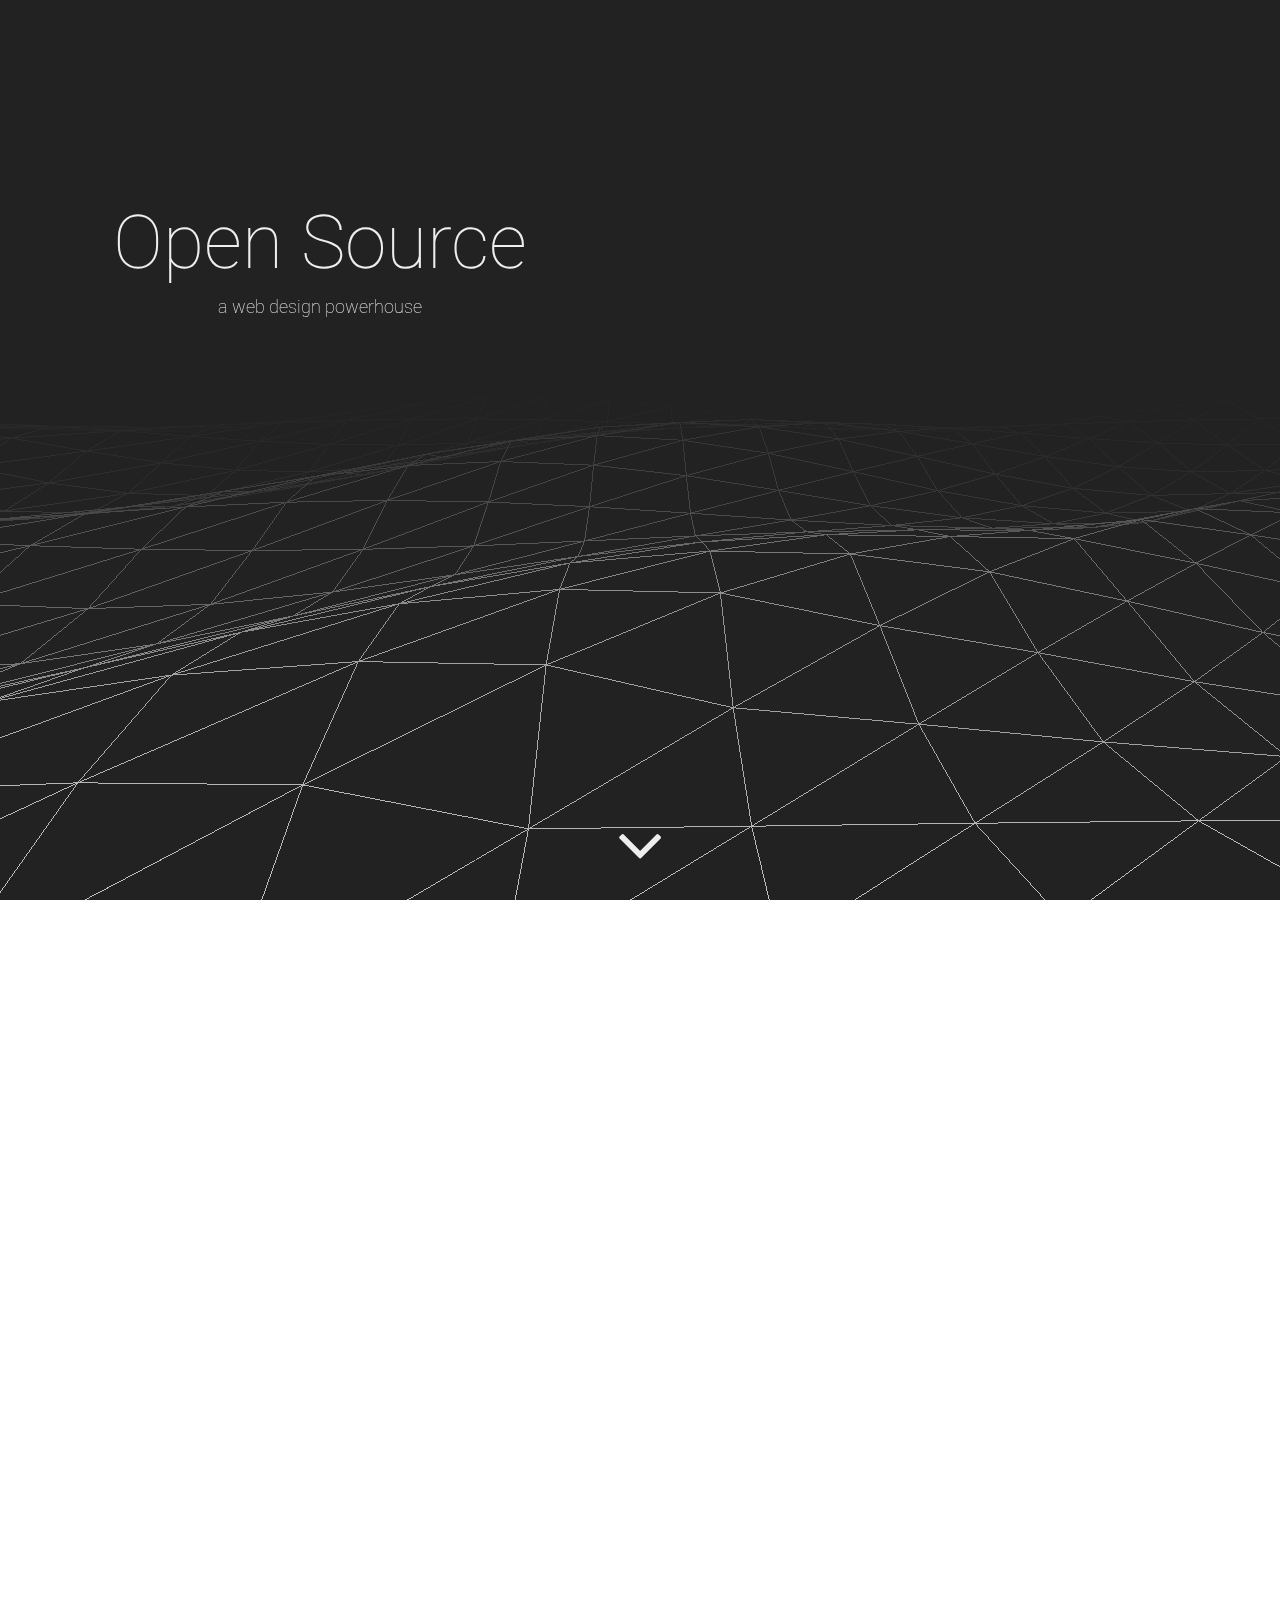
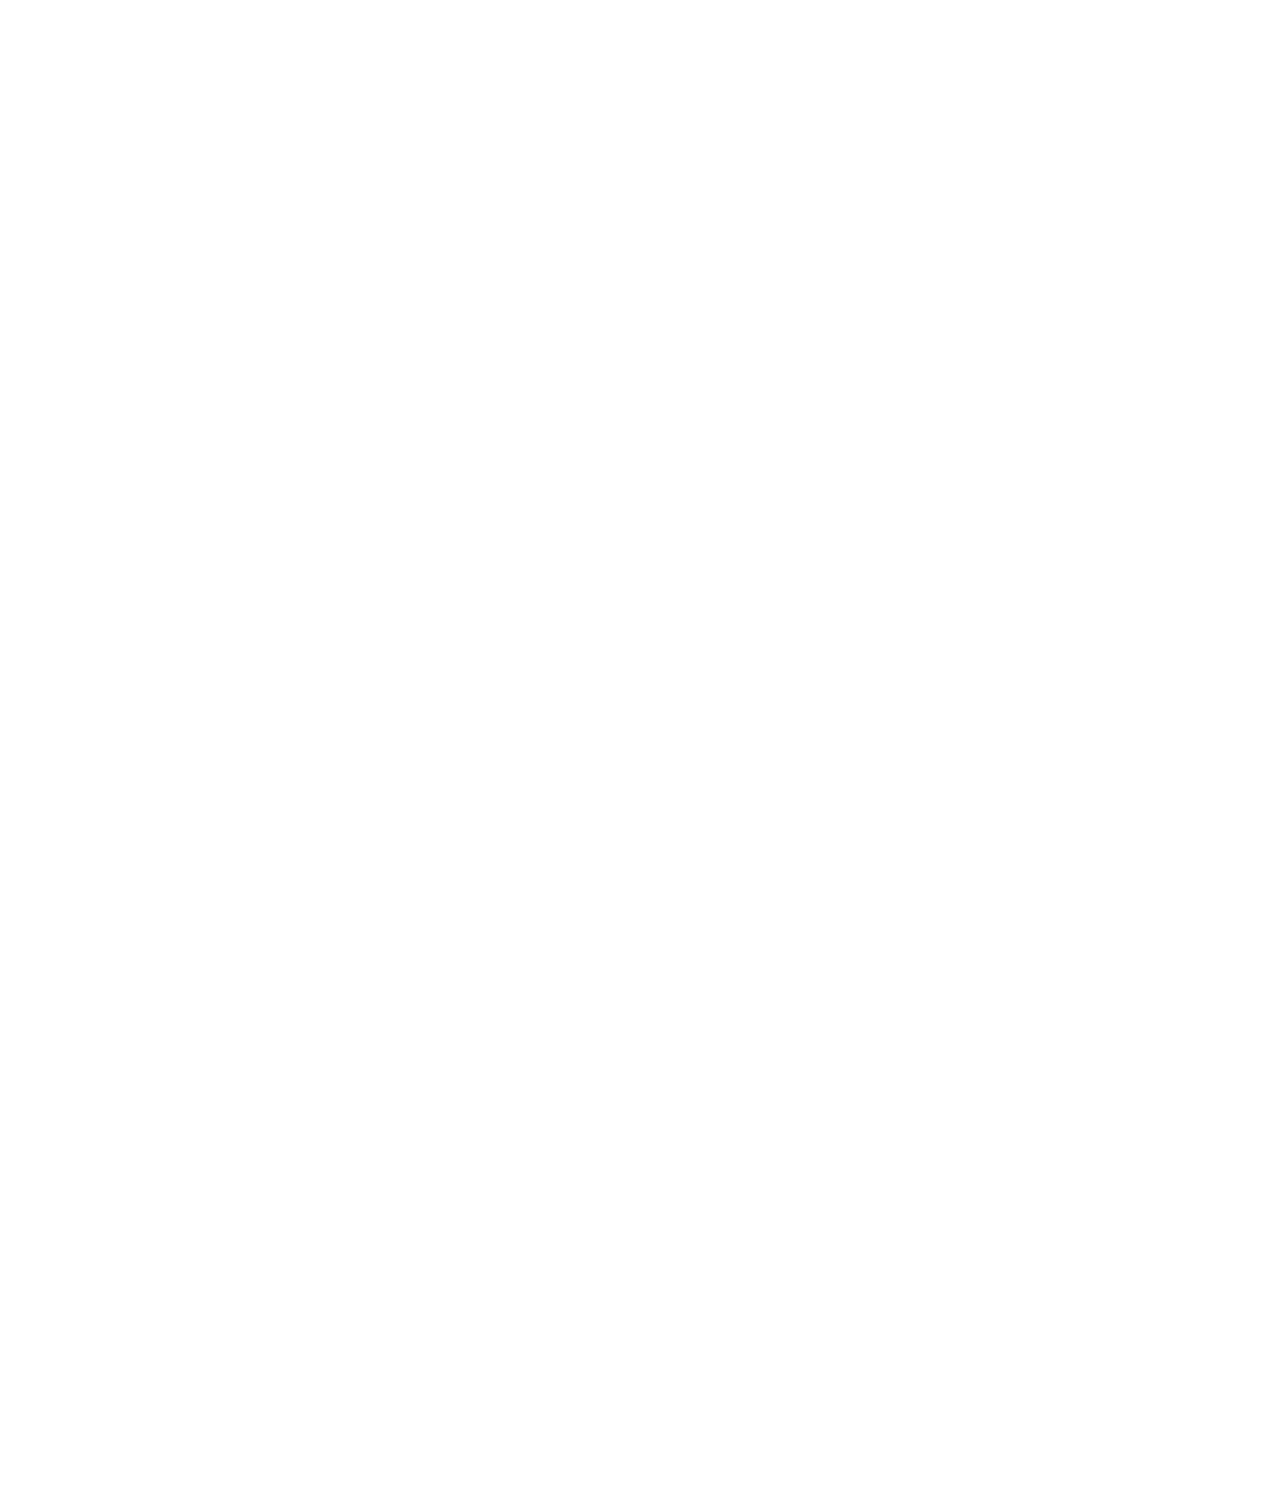
==== commit 619ea41f: "garrett: completed MORE page; jake: finished and linted JS;" ====
--- a/index.html
+++ b/index.html
@@ -108,6 +108,7 @@
                 
                 <!-- Main page content -->
                 <main id="page-content" style="padding-bottom:70px">
+                    <!-- Hero -->
                     <div class="container">
                         <div class="jumbotron">
                             <h1>Open Source Makes the Website World Go 'Round <small><small>(not just a Queen reference)</small></small></h1>
@@ -117,9 +118,9 @@
                                 <button type="button" class="btn btn-primary" href="javascript:void(0)" onclick="scrollToId('carousel-header')">Get Started</button>
                                 <button type="button" class="btn btn-primary dropdown-toggle" data-toggle="dropdown" aria-haspopup="true" aria-expanded="false"><i class="fa fa-caret-down"></i><span class="sr-only">Toggle Dropdown</span></button>
                                 <ul class="dropdown-menu">
-                                    <li><a href="javascript:void(0)" onclick="scrollToId('carousel-header')">Projects We Use</a></li>
-                                    <li><a href="javascript:void(0)" onclick="scrollToId('quotes-header')">Quotes</a></li>
-                                    <li><a href="javascript:void(0)" onclick="scrollToId('facts-header')">Cool Facts</a></li>
+                                    <li><a href="javascript:void(0)" onclick="pageEffects.scrollToId('carousel-header')">Projects We Use</a></li>
+                                    <li><a href="javascript:void(0)" onclick="pageEffects.scrollToId('quotes-header')">Quotes</a></li>
+                                    <li><a href="javascript:void(0)" onclick="pageEffects.scrollToId('facts-header')">Cool Facts</a></li>
                                 </ul>
                             </div>
                         </div>
@@ -175,48 +176,42 @@
                                 <h1>Cool Facts</h1>
                             </div>
                             
-                            <!-- Facts -->
                             <section style="text-align:center" id="facts">
                                 <div class="col-md-3">
-                                    <p>Over</p>
+                                    <p>Nearly</p>
                                     <h1 style="font-size:5em;font-weight:bold"><span class="counter" data-value-max="50" data-delta="1">0</span>%</h1></br>
-                                    <p>of businesses use an open-source model</p>
-                                </div>
-                                <div class="col-md-3">
-                                    <p>Over</p>
+                                    <p>of businesses use an open-source model.</p>
+                                </div>
+                                <div class="col-md-3">
+                                    <p>At least</p>
                                     <h1 style="font-size:5em;font-weight:bold"><span class="counter" data-value-max="60" data-delta="1">0</span>%</h1></br>
-                                    <p>of <em>all</em> organizations use an open-source model</p>
+                                    <p>of <em>all</em> organizations use an open-source model.</p>
                                 </div>
                                 <div class="col-md-3">
                                     <p>Almost</p>
                                     <h1 style="font-size:5em;font-weight:bold"><span class="counter" data-value-max="95" data-delta="1">0</span>%</h1></br>
-                                    <p>of mainstream IT organizations either are or have announced plans to move to an open-source model</p>
+                                    <p>of mainstream IT organizations either are or have announced plans to move to an open-source model.</p>
                                 </div>
                                 <div class="col-md-3">
                                     <p>Over</p>
-                                    <h1 style="font-size:5em;font-weight:bold"><span class="counter" data-value-max="5625" data-delta="25" data-value-current="0">0</span>,000</h1></br>
-                                    <p>of businesses use an open-source model</p>
+                                    <h1 style="font-size:5em;font-weight:bold"><span class="counter" data-value-max="5625" data-delta="75">0</span>,000</h1></br>
+                                    <p>open-source projects have been modified in the last year.</p>
                                 </div>
                             </section>
+                            
+                            <a href="/what/" class="btn btn-primary" style="margin-top:30px">Learn more about what Open-Source is <i class="fa fa-arrow-right"></i></a>
                         </div>
                     </div>
                 </main>
                 
+                <!-- Footer -->
                 <footer class="row well">
                     <div class="container">
                         <div class="col-md-4" style="text-align:left">
-                            <p class="navbar-text">Not &copy; by anyone.</p>
-                        </div>
-                        <div class="col-md-4" style="text-align:center">
-                            <div class="btn-group-vertical">
-                                <a class="btn btn-default" href="/who/">Who are we?</a>
-                                <a class="btn btn-default" href="/what/">What is Open Source?</a>
-                                <a class="btn btn-default" href="/why/">Why is it so great?</a>
-                                <a class="btn btn-default" href="/more/">Learn more</a>
-                            </div>
-                        </div>
-                        <div class="col-md-4" style="text-align:right">
-                            <a href="javascript:void(0);" onclick="scrollToId('intro-effect')" class="btn btn-default">Back to top <i class="fa fa-caret-up"></i></a>
+                            <p style="color:white">JCCC Competitive Technology Event 2016 - Entry: Jake Mitchell, Garrett Mills</p>
+                        </div>
+                        <div class="col-md-4 col-md-offset-4" style="text-align:right">
+                            <a href="javascript:void(0);" onclick="pageEffects.scrollToId('intro-effect')" class="btn btn-default">Back to top <i class="fa fa-caret-up"></i></a>
                         </div>
                     </div>
                 </footer>
--- a/assets/css/styles.css
+++ b/assets/css/styles.css
@@ -1,12 +1,24 @@
+/*
+ * Jake Mitchell
+ * Garrett Mills
+ * 
+ * all code in this page was written by us unless otherwise noted.
+ *
+*/
+
 @charset "UTF-8";
 @import url(https://fonts.googleapis.com/css?family=Roboto:400,100,300);
+
+/******************************************** Generic page styles ***********************************************/
+
 @font-face {
-font-family: SigmarOne;
-src: url("../lib/fonts/sigmar-one.otf") format("opentype");
+  font-family: SigmarOne;
+  src: url("../lib/fonts/sigmar-one.otf") format("opentype");
 }
 
 .clearfix:before, .clearfix:after { display: table; content: ''; }
 .clearfix:after { clear: both; }
+
 .no-style {
   color: inherit;
 }
@@ -94,6 +106,9 @@
   top: 0;
   width: 100vw;
 }
+.info-block > p {
+  margin-bottom: 30px;
+}
 
 .vr {
   position: relative;
@@ -105,11 +120,12 @@
   left: 0;
   border-right: 1px dashed #ddd;
 }
-footer {
-  margin: 0 !important; /*To override bootstrap css*/
+footer { /* !important used to override bootstrap css*/
+  margin: 0 !important; 
   background:#222 !important;
   border: none !important;
 }
+
 @media (max-width:992px){
   .vr {
     display:none;
